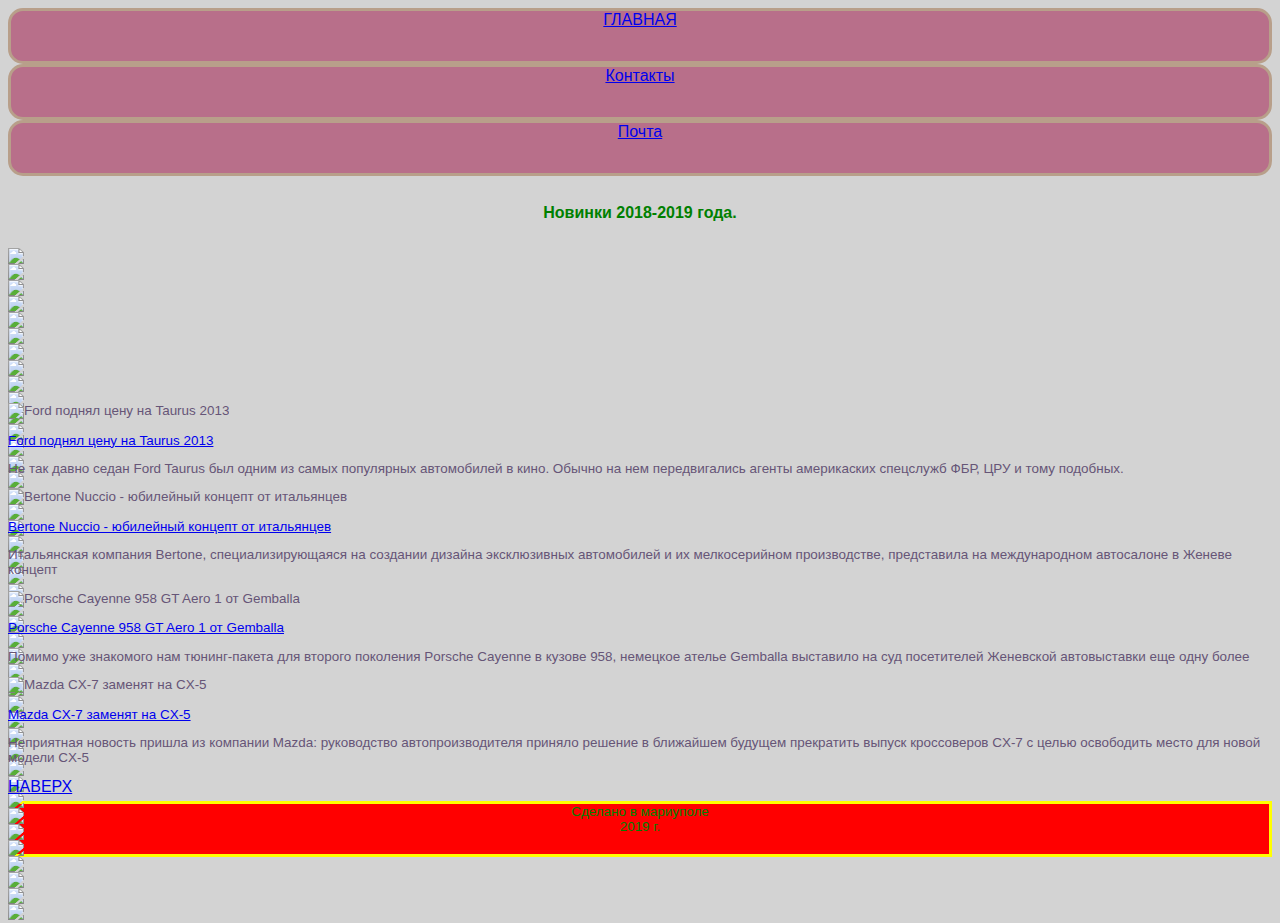
==== Index.htm @ d656826a "Add files via upload" ====
<!DOCTYPE>
<html>
	<head>
	
		<meta name="viewport" content="width=device-width, initial-scale=1">
		
		<title>������ ����������� ��������� ������������</title>
			
		<meta http-equiv="Content-Type" content="text/html; charset=windows-1251">
		
		<link rel="stylesheet" type="text/css" href="slick/slick.css"/>
		<link rel="stylesheet" type="text/css" href="slick/slick-theme.css"/>
		<link rel="stylesheet" href="https://stackpath.bootstrapcdn.com/bootstrap/4.1.3/css/bootstrap.min.css" integrity="sha384-MCw98/SFnGE8fJT3GXwEOngsV7Zt27NXFoaoApmYm81iuXoPkFOJwJ8ERdknLPMO" crossorigin="anonymous">
		
		<link rel="stylesheet" type="text/css" href="style.css">

	</head> 
	
	<body> 
		<!--<img class="fon" src="Picture/BUGATTI.jpg"</div> -->
		<p></p>
		
		<div class="container">
			<div class="row">
				<div class="col-3 align-self-start offset-md-1 menu"><a href="http://www.carhome.com/index.html">�������</a></div>
				<div class="col-3 align-self-center offset-md-1 menu"><a href="#bottom">��������</a></div>
				<div class="col-3 align-self-end offset-md-1 menu"><a href="mailto:Demian-Pro@mail.ru">�����</a></div>
			</div>
		</div>
		
		<p></p>
		<!-- -->
		<div><h1>������� 2018-2019 ����.</h1></div>
		<div class="slick-block">
			<div><a href="Galery/Picture (1).jpg"><img src="Pics/Pic (1).jpg"></a></div>
			<div><a href="Galery/Picture (2).jpg"><img src="Pics/Pic (2).jpg"></a></div>
			<div><a href="Galery/Picture (3).jpg"><img src="Pics/Pic (3).jpg"></a></div>
			<div><a href="Galery/Picture (4).jpg"><img src="Pics/Pic (4).jpg"></a></div>
			<div><a href="Galery/Picture (5).jpg"><img src="Pics/Pic (5).jpg"></a></div>
			<div><a href="Galery/Picture (6).jpg"><img src="Pics/Pic (6).jpg"></a></div>
			<div><a href="Galery/Picture (7).jpg"><img src="Pics/Pic (7).jpg"></a></div>
			<div><a href="Galery/Picture (8).jpg"><img src="Pics/Pic (8).jpg"></a></div>
			<div><a href="Galery/Picture (9).jpg"><img src="Pics/Pic (9).jpg"></a></div>
			<div><a href="Galery/Picture (10).jpg"><img src="Pics/Pic (10).jpg"></a></div>
			<div><a href="Galery/Picture (11).jpg"><img src="Pics/Pic (11).jpg"></a></div>
			<div><a href="Galery/Picture (12).jpg"><img src="Pics/Pic (12).jpg"></a></div>
			<div><a href="Galery/Picture (13).jpg"><img src="Pics/Pic (13).jpg"></a></div>
			<div><a href="Galery/Picture (14).jpg"><img src="Pics/Pic (14).jpg"></a></div>
			<div><a href="Galery/Picture (15).jpg"><img src="Pics/Pic (15).jpg"></a></div>
			<div><a href="Galery/Picture (16).jpg"><img src="Pics/Pic (16).jpg"></a></div>
			<div><a href="Galery/Picture (17).jpg"><img src="Pics/Pic (17).jpg"></a></div>
			<div><a href="Galery/Picture (18).jpg"><img src="Pics/Pic (18).jpg"></a></div>
			<div><a href="Galery/Picture (19).jpg"><img src="Pics/Pic (19).jpg"></a></div>
			<div><a href="Galery/Picture (20).jpg"><img src="Pics/Pic (20).jpg"></a></div>
			<div><a href="Galery/Picture (21).jpg"><img src="Pics/Pic (21).jpg"></a></div>
			<div><a href="Galery/Picture (22).jpg"><img src="Pics/Pic (22).jpg"></a></div>
			<div><a href="Galery/Picture (23).jpg"><img src="Pics/Pic (23).jpg"></a></div>
			<div><a href="Galery/Picture (24).jpg"><img src="Pics/Pic (24).jpg"></a></div>
			<div><a href="Galery/Picture (25).jpg"><img src="Pics/Pic (25).jpg"></a></div>
			<div><a href="Galery/Picture (26).jpg"><img src="Pics/Pic (26).jpg"></a></div>
			<div><a href="Galery/Picture (27).jpg"><img src="Pics/Pic (27).jpg"></a></div>
			<div><a href="Galery/Picture (28).jpg"><img src="Pics/Pic (28).jpg"></a></div>
			<div><a href="Galery/Picture (29).jpg"><img src="Pics/Pic (29).jpg"></a></div>
			<div><a href="Galery/Picture (30).jpg"><img src="Pics/Pic (30).jpg"></a></div>
			<div><a href="Galery/Picture (31).jpg"><img src="Pics/Pic (31).jpg"></a></div>
			<div><a href="Galery/Picture (32).jpg"><img src="Pics/Pic (32).jpg"></a></div>
			<div><a href="Galery/Picture (33).jpg"><img src="Pics/Pic (33).jpg"></a></div>
			<div><a href="Galery/Picture (34).jpg"><img src="Pics/Pic (34).jpg"></a></div>
			<div><a href="Galery/Picture (35).jpg"><img src="Pics/Pic (35).jpg"></a></div>
			<div><a href="Galery/Picture (36).jpg"><img src="Pics/Pic (36).jpg"></a></div>
			<div><a href="Galery/Picture (37).jpg"><img src="Pics/Pic (37).jpg"></a></div>
			<div><a href="Galery/Picture (38).jpg"><img src="Pics/Pic (38).jpg"></a></div>
			<div><a href="Galery/Picture (39).jpg"><img src="Pics/Pic (39).jpg"></a></div>
			<div><a href="Galery/Picture (40).jpg"><img src="Pics/Pic (40).jpg"></a></div>
			<div><a href="Galery/Picture (41).jpg"><img src="Pics/Pic (41).jpg"></a></div>
			<div><a href="Galery/Picture (42).jpg"><img src="Pics/Pic (42).jpg"></a></div>
		</div>
		
		<!-- -->
		
		<div class="container-fluid">
			<div class="row">
					
				<div class="col-sm-12 col-lg-6">
					<p><img src="Picture/101.jpg" alt="Ford ������ ���� �� Taurus 2013"></p>
					<p><a href="http://www.carhome.com/1.html">Ford ������ ���� �� Taurus 2013</a></p>
					<p>�� ��� ����� ����� Ford Taurus ��� ����� �� ����� ���������� ����������� � ����. ������ �� ��� ������������� ������ ����������� ��������� ���, ��� � ���� ��������.</p>
				</div>
				<div class="col-sm-12 col-lg-6">
					<p><img src="Picture/102.jpg" alt="Bertone Nuccio - ��������� ������� �� ����������"></p>
					<p><a href="http://www.carhome.com/2.html">Bertone Nuccio - ��������� ������� �� ����������</a></p>
					<p>����������� �������� Bertone, ������������������ �� �������� ������� ������������ ����������� � �� ������������� ������������, ����������� �� ������������� ���������� � ������ �������</p>
				</div>
				<div class="col-sm-12 col-lg-6">	
					<p><img src="Picture/103.jpg" alt="Porsche Cayenne 958 GT Aero 1 �� Gemballa"></p>
					<p><a href="http://www.carhome.com/3.html">Porsche Cayenne 958 GT Aero 1 �� Gemballa</a></p>
					<p>������ ��� ��������� ��� ������-������ ��� ������� ��������� Porsche Cayenne � ������ 958, �������� ������ Gemballa ��������� �� ��� ����������� ��������� ������������ ��� ���� �����</p>
				</div>
				<div class="col-sm-12 col-lg-6">
					<p><img src="Picture/104.jpg" alt="Mazda CX-7 ������� �� CX-5"></p>
					<p><a href="http://www.carhome.com/4.html">Mazda CX-7 ������� �� CX-5</a></p>
					<p>���������� ������� ������ �� �������� Mazda: ����������� ����������������� ������� ������� � ��������� ������� ���������� ������ ����c������ CX-7 � ����� ���������� ����� ��� ����� ������ CX-5</p>
				</div>
				<!--
				<div class="col-sm-12 col-lg-6">
					<p><img src="Picture/105.jpg" alt="Mansory ������� ����� ��������� ��� Bentley"></p>
					<p><a href="http://www.carhome.com/5.html">Mansory ������� ����� ��������� ��� Bentley</a></p>
					<p>������-������ Mansory � ���������� �� ����������� �����-���������� � �������� �����������, �� ���������� � ������ ���������� ���� ����� ������������ ��������� ������� ��� Bentley Continental GT</p>
				</div>
				<div class="col-sm-12 col-lg-6">	
					<p><img src="Picture/106.jpg" alt="� ������ ���������� ������������ Ford B-MAX"></p>
					<p><a href="http://www.carhome.com/6.html">� ������ ���������� ������������ Ford B-MAX</a></p>
					<p>����� ��� ������ � ��� ���, ��� �� ������������ �������� � ������ Ford ���������� �������� �������-��� B-MAX, � ������ �� ���������� ��������� ������� � ��������� ������������ ����������</p>
				</div>	
				<div class="col-sm-12 col-lg-6">
					<p><img src="Picture/107.jpg" alt="����� Porsche Boxster ����������� � ������"></p>
					<p><a href="http://www.carhome.com/7.html">����� Porsche Boxster ����������� � ������</a></p>
					<p>�������������� �������� ������� Porsche Boxster 2013 ���������� ���� ����� ����������� ������������� ����������� ������������, �������, �������� ����� �������� �� ���� ����� ����� �� ������������� ���������� � ������</p>
				</div>
				<div class="col-sm-12 col-lg-6">	
					<p><img src="Picture/108.jpg" alt="RUF ��������� Porsche 911 (991) � �������� RGT 8"></p>
					<p><a href="http://www.carhome.com/8.html">RUF ��������� Porsche 911 (991) � �������� RGT 8</a></p>
					<p>��������� �� ���� ���� �������� �������� RUF, ����������� ������������ ��������� �� ���� �������� ������� Porsche, ����������� � ������ ������ � ���� ������������ ����������������� Porsche 911</p>
				</div>
				<div class="col-sm-12 col-lg-6">
					<p><img src="Picture/109.jpg" alt="AC 378 GT Zagato - ��������-���������� ��������"></p>
					<p><a href="http://www.carhome.com/9.html">AC 378 GT Zagato - ��������-���������� ��������</a></p>
					<p>�� 82-� ��������� ���������� ���������� ������������� ��������� AC Cars � ����������� ������-������ Zagato ����������� ���������� ������ ��� ��������� AC 378 GT Zagato</p>
				</div>
				<div class="col-sm-12 col-lg-6">
					<p><img src="Picture/110.jpg" alt="Mercedes C-Class Sport � AMG Plus Sports Package"></p>
					<p><a href="http://www.carhome.com/10.html">Mercedes C-Class Sport � AMG Plus Sports Package</a></p>
					<p>���� ����� � ��������� ������� �������� Mercedes-Benz �������� ����� ����������� C-Class Coupe Sport, ������������� ��������� �� ���������� �������������� AMG. </p>
				</div>
				<div class="col-sm-12 col-lg-6">
					<p><img src="Picture/111.jpg" alt="Chevrolet ������� ������� ���������� ��� Malibu"></p>
					<p><a href="http://www.carhome.com/11.html">Chevrolet ������� ������� ���������� ��� Malibu</a></p>
					<p>Chevrolet Malibu � ���� �� ����������� � ���������� ����������� � ���. ������� ����� �������� ����� Chevrolet Malibu Eco 2013, ��� ���������� ���� ������ ���� � ������������ ����� ��������</p>
				</div>
				<div class="col-sm-12 col-lg-6">
					<p><img src="Picture/112.jpg" alt="����� R-Line ��� Volkswagen Beetle � Passat"></p>
					<p><a href="http://www.carhome.com/12.html">����� R-Line ��� Volkswagen Beetle � Passat</a></p>
					<p>� ���, ��� � Mercedes-Benz ���� ����� ������ ����������� AMG, � BMW ���� M Sport, � � Audi ���� S-Line, ����� ����������� ���. � � ���, ��� �������� ������� ������������ ���� � � ��������� ���� Volkswagen</p>
				</div>
				<div class="col-sm-12 col-lg-6">
					<p><img src="Picture/113.jpg" alt="Platinum - ����� ������� Ford F-Series Super Duty"></p>
					<p><a href="http://www.carhome.com/13.html">Platinum - ����� ������� Ford F-Series Super Duty</a></p>
					<p>���� �� ������� ���������� �����, ������ �������� Ford �� ��� ��� ���������� ������������ ������� ������� F-Series Super Duty. � ������� ������������ ����������������� ������� ���</p>
				</div>
				<div class="col-sm-12 col-lg-6">
					<p><img src="Picture/114.jpg" alt="����� ������ � Mercedes-Benz SLS AMG E-CELL"></p>
					<p><a href="http://www.carhome.com/14.html">����� ������ � Mercedes-Benz SLS AMG E-CELL</a></p>
					<p>� ������� ���� �� ���������� � �������� �������� Mercedes-Benz ����������� ���� ��������� ������ ������������ ������������� ���������� SLS AMG E-CELL. ����� ����, ������ ���� � �����������</p>
				</div>
				<div class="col-sm-12 col-lg-6">
					<p><img src="Picture/115.jpg" alt="Range Rover Harris Tweed Edition �� A. Kahn Design"></p>
					<p><a href="http://www.carhome.com/15.html">Range Rover Harris Tweed Edition �� A. Kahn Design</a></p>
					<p>� �� ����� ��� ����������� ������� �� ����� ���� ��������� � ������ ��� ������������ ����� ����� ��������, ���������� ������ A. Kahn Design � ���� �� ������ ����������� ���������� Range Rover Harris</p>
				</div>
				<div class="col-sm-12 col-lg-6">
					<p><img src="Picture/116.jpg" alt="Mercedes SLS AMG Gulfstream � ������� FAB Design"></p>
					<p><a href="http://www.carhome.com/16.html">Mercedes SLS AMG Gulfstream � ������� FAB Design</a></p>
					<p>�������� �� ������� ����������� ������������ ������-������� ��� Mercedes-Benz SLS AMG, ���� ���������� ��-�������� ���������� ���������� � ���� �������� ������ �� ����� ���� � �������� �� ��������</p>
				</div>
				<div class="col-sm-12 col-lg-6">
					<p><img src="Picture/117.jpg" alt="Gemballa ������������ ������������ Porsche 911"></p>
					<p><a href="http://www.carhome.com/17.html">Gemballa ������������ ������������ Porsche 911</a></p>
					<p>������ �������� �� ������ Gemballa, �������������� �� ������������� ���������� � ������, ���� ������������ �������� Porsche 911 ������ ���������. �������� ������� � ���������� ������-�����</p>
				</div>
				<div class="col-sm-12 col-lg-6">
					<p><img src="Picture/118.jpg" alt="��� ������ Peugeot 208 ������������ � ������"></p>
					<p><a href="http://www.carhome.com/18.html">��� ������ Peugeot 208 ������������ � ������</a></p>
					<p>�������� Peugeot �������� �� ��������� � ������ ����� ��������� ����� �������. ����� ���������� � ��� ����� ��������� ������� Peugeot 208 � ��� �������� 208 GTi � 208 XY</p>
				</div>
				<div class="col-sm-12 col-lg-6">
					<p><img src="Picture/119.jpg" alt="Peugeot 4008 - ��������� �����"></p>
					<p><a href="http://www.carhome.com/19.html">Peugeot 4008 - ��������� �����</a></p>
					<p>�� ��������� ���������� �������� Peugeot ����������� ����� ��������� 4008, ������� � ������ ����� ����� ������������ � ����� �� ������� ���������� � � ����� �� ���� ������������</p>
				</div>
				<div class="col-sm-12 col-lg-6">
					<p><img src="Picture/120.jpg" alt="� Bentley ������ �������� ������ EXP 9 F"></p>
					<p><a href="http://www.carhome.com/20.html">� Bentley ������ �������� ������ EXP 9 F</a></p>
					<p>����� ������, ����� ������ ������������ Bentley EXP 9 F ������ ��������� ������ ����� �����������, ��������� � ������ �������������. ���-�� ������� ��� ���������, ���-��, ��������, �������</p>
				</div>
				<div class="col-sm-12 col-lg-6">
					<p><img src="Picture/121.jpg" alt="Maserati GranTurismo � GranCabrio Sport 2013"></p>
					<p><a href="http://www.carhome.com/21.html">Maserati GranTurismo � GranCabrio Sport 2013</a></p>
					<p>82-� ��������� ��������� ���� ������ �������� ����������� ������� Maserati GranTurismo � GranCabrio Sport. ������� S, ������������� �� ��������� ������ � ����������� �� �� ��������������</p>
				</div>
				<div class="col-sm-12 col-lg-6">
					<p><img src="Picture/122.jpg" alt="Rolls-Royce Ghost ������� ����� �����"></p>
					<p><a href="http://www.carhome.com/22.html">Rolls-Royce Ghost ������� ����� �����</a></p>
					<p>����������� Phantom �Series II� �� ��� ������������ ������������, ������� �������� Rolls-Royce �������� �� ��������� � ������. �������� ����� ������������ ��������� ��� �����</p>
				</div>
				<div class="col-sm-12 col-lg-6">
					<p><img src="Picture/123.jpg" alt="LC Super Hybrid - ����� ���������� ��� ��������"></p>
					<p><a href="http://www.carhome.com/23.html">LC Super Hybrid - ����� ���������� ��� ��������</a></p>
					<p>���������� � ������� ������� �������� ��������� ��������, �� ������� ����� �����������, �� ��������� �������� �� ��� ����� ��������� � ��� ������ �� ��������. � ���� �� ������ � ������������</p>
				</div>
				<div class="col-sm-12 col-lg-6">
					<p><img src="Picture/124.jpg" alt="Nissan Juke Nismo ������ � �����"></p>
					<p><a href="http://www.carhome.com/24.html">Nissan Juke Nismo ������ � �����</a></p>
					<p>��� ������� ������������� �������� � ��������� ������������� ������� ������� ����������� �������� Nissan ������� ������� � ������� � �������� ������������ ���������� ������ �����������</p>
				</div>
				<div class="col-sm-12 col-lg-6">
					<p><img src="Picture/125.jpg" alt="Chevrolet �������� 69 Camaro ��� ����-��������"></p>
					<p><a href="http://www.carhome.com/25.html">Chevrolet �������� 69 Camaro ��� ����-��������</a></p>
					<p>�� ������������ �������� SEMA �������� Chevrolet �������� ������ �������� ������ Camaro 2012 � ������������ COPO drag racing. COPO ���������������� ��� Central Office Production Order</p>
				</div>
				<div class="col-sm-12 col-lg-6">
					<p><img src="Picture/126.jpg" alt="Infiniti ������� FX50 �� ���������� �������"></p>
					<p><a href="http://www.carhome.com/26.html">Infiniti ������� FX50 �� ���������� �������</a></p>
					<p>��������� ������� � �������� � ����� ����������� ������ � ���������� Formula 1. ��� � ������ ������� �� ����� ������� � ������ �� ����������� �����.</p>
				</div>
				<div class="col-sm-12 col-lg-6">
					<p><img src="Picture/127.jpg" alt="� ������ �������� Lexus RX F Sport 2013"></p>
					<p><a href="http://www.carhome.com/27.html">� ������ �������� Lexus RX F Sport 2013</a></p>
					<p>�� ��������� ������������ �������� �������� Lexus �������� �������������� ������ ���������� RX. ������� �� ��� ������� ������ ������ ������� ����������� ��������� ������������� ����������� ������ F Sport</p>
				</div>
				<div class="col-sm-12 col-lg-6">
					<p><img src="Picture/128.jpg" alt="Lotus GTE F1 Team Limited Edition"></p>
					<p><a href="http://www.carhome.com/28.html">Lotus GTE F1 Team Limited Edition</a></p>
					<p>�� ��������� ���������� ����� �������-1, ������� ���� 2007 ����, ���� ��������� ���������� ����� ������ ��������� Lotus Evora GTE, ������������ � ��� ���������� � �������� ������� ������</p>
				</div>
				<div class="col-sm-12 col-lg-6">
					<p><img src="Picture/129.jpg" alt="� ������ Hyundai ������� ������������� i-oniq"></p>
					<p><a href="http://www.carhome.com/29.html">� ������ Hyundai ������� ������������� i-oniq</a></p>
					<p>������������� �������� Hyundai ��������� ������ ��� ������, ��� ������� ������ ����������������� � ����. ������, ��� ����, ����� ��������� ���-�� ���������� ����� � ������ ����� ������� �������������</p>
				</div>
				<div class="col-sm-12 col-lg-6">
					<p><img src="Picture/130.jpg" alt="Kia ������������ ����� ��������� �������� Cee'd"></p>
					<p><a href="http://www.carhome.com/30.html">Kia ������������ ����� ��������� �������� Cee'd</a></p>
					<p>�� ������������� ������������ � ������ �������� Kia ����������� ����� ��������� ����������� �������� Cee'd 2012 ���������� ����. ���������� ��������� ������� ���� ����� �������� � ������� �������� �������</p>
				</div>
				<div class="col-sm-12 col-lg-6">
					<p><img src="Picture/131.jpg" alt="������� Tata ���������� ������� Megapixel"></p>
					<p><a href="http://www.carhome.com/31.html">������� Tata ���������� ������� Megapixel</a></p>
					<p>������ �����������, ��� ���� �������� � �������� ������� - Tata Megapixel. �������� ���������� ���������� �� ���������� � ������. Megapixel � ��� ������� ����������� ���������� ��������</p>
				</div>
				<div class="col-sm-12 col-lg-6">
					<p><img src="Picture/132.jpg" alt="Honda ������������ Jazz Si Limited Edition"></p>
					<p><a href="http://www.carhome.com/32.html">Honda ������������ Jazz Si Limited Edition</a></p>
					<p>�� 2012 ��� ��������� ������� Honda ����������� ����� �������� ��������� Jazz Si Limited Edition. ������������ ������ ���� ���������� �� �������� ��������� �� ���������� � ������.</p>
				</div>
				<div class="col-sm-12 col-lg-6">
					<p><img src="Picture/133.jpg" alt="Morgan Plus-E Roadster Concept"></p>
					<p><a href="http://www.carhome.com/33.html">Morgan Plus-E Roadster Concept</a></p>
					<p>����� ��������� ���������� ������� ���������� ���������� ����� ���������� ������������ ������ �������������� ���������� ������������� Morgan Plus-E Roadster, ������� ������ ��� ����</p>
				</div>
				<div class="col-sm-12 col-lg-6">
					<p><img src="Picture/134.jpg" alt="Mansory ���������� ���� Lamborghini Aventador"></p>
					<p><a href="http://www.carhome.com/34.html">Mansory ���������� ���� Lamborghini Aventador</a></p>
					<p>������-����� Mansory �� ��������� � ������ �������� �� ������ ����� Mercedes-Benz CLS 63 AMG, �� ������ ������ ������� �������������� �������� Lamborghini Aventador LP700-4</p>
				</div>
				<div class="col-sm-12 col-lg-6">
					<p><img src="Picture/135.jpg" alt="Renault ���������� ������������� ZOE"></p>
					<p><a href="http://www.carhome.com/35.html">Renault ���������� ������������� ZOE</a></p>
					<p>� ������� 2011-�� ���� ����������� �������� �������� Renault-Nissan ������� ���� ������, ��� ������ � ��������� ���� ������ ������ �������� ��������������. � �� ������� ���� �����</p>
				</div>
				<div class="col-sm-12 col-lg-6">	
					<p><img src="Picture/136.jpg" alt="��� Porsche �� ������-������ RUF � ������"></p>
					<p><a href="http://www.carhome.com/36.html">��� Porsche �� ������-������ RUF � ������</a></p>
					<p>����� ��������� �����-���� Porsche 911 � ������ 991 � ������� ����� ��������� �������, �� ��������� ������-������ ��� ������ ��������� ��������� ����� ������ �� ���������� �������� � ��������� �������������</p>
				</div>
				<div class="col-sm-12 col-lg-6">
					<p><img src="Picture/137.jpg" alt="McLaren MP4-12C �� ������ Gemballa"></p>
					<p><a href="http://www.carhome.com/37.html">McLaren MP4-12C �� ������ Gemballa</a></p>
					<p>������� ���������� �������� McLaren MP4-12C ���������� ������� ������������� ����� ��������� �������������� ��������� � �������������� ���� ����� ����� ��������� ������-�������</p>
				</div>
				<div class="col-sm-12 col-lg-6">
					<p><img src="Picture/138.jpg" alt="Koenigsegg ������� ����������� �������� Agera R"></p>
					<p><a href="http://www.carhome.com/38.html">Koenigsegg ������� ����������� �������� Agera R</a></p>
					<p>��������� ��������� ��������� � ��� ����� ������� �� ������ ��� �������� ����������������, ���� ���� ��������, � ����� ������ ������������ �������, �������� ����� ����������� �����</p>
				</div>
				<div class="col-sm-12 col-lg-6">
					<p><img src="Picture/139.jpg" alt="� ������ Dacia ����������� ������� Lodgy"></p>
					<p><a href="http://www.carhome.com/39.html">� ������ Dacia ����������� ������� Lodgy</a></p>
					<p>��� ������ ������� � ����������, ������� ������ ����������� ������������� ������� �� ������������ ��������� 10 000 ����, ��� ���� ���� ����� � ������ ����������� ����������.</p>
				</div>
				<div class="col-sm-12 col-lg-6">	
					<p><img src="Picture/140.jpg" alt="Mitsubishi Outlander 2013 � ����������� ��������"></p>
					<p><a href="http://www.carhome.com/40.html">Mitsubishi Outlander 2013 � ����������� ��������</a></p>
					<p>��� ��������� ����������� Mitsubishi Outlander, ��������� � 2001 ���� ������� �������� � 1 ������� ������, ����� ��������������� ����, ��� ������ ��������� ������ ���������� � ���</p>
				</div>
				<div class="col-sm-12 col-lg-6">
					<p><img src="Picture/141.jpg" alt="� ������ ������� Bugatti Veyron Grand Sport Vitesse"></p>
					<p><a href="http://www.carhome.com/41.html">� ������ ������� Bugatti Veyron Grand Sport Vitesse</a></p>
					<p>���� �� ����� ���������������� �������� � �������� ������ � �� ������ ������ ������������ Lamborghini Aventador J �� 2,4 �������� ��������, �� � �������� Bugatti ���� ��������� �����������.</p>
				</div>
				<div class="col-sm-12 col-lg-6">			
					<p><img src="Picture/142.jpg" alt="Mercedes-Benz SLK 350 2012 � ������� Vath"></p>
					<p><a href="http://www.carhome.com/42.html">Mercedes-Benz SLK 350 2012 � ������� Vath</a></p>
					<p>������ ��������� ��������� �������� Mercedes-Benz SLK ���������� � ����� ������� ��� ������� �������� ��������� ���������� ��������, �� ���������� �� �������� ���������� ��� ���� ���� � ������</p>
				</div>
				<div class="col-sm-12 col-lg-6">
					<p><img src="Picture/143.jpg" alt="Fiat 500L ����������� � ������"></p>
					<p><a href="http://www.carhome.com/43.html">Fiat 500L ����������� � ������</a></p>
					<p>����� ������ ��������� �������, ����� ��������, �� ������� ����, � ��������� ��������� ��� ������, �������� Fiat ������ ������� ���� �� ���������� � ������ �������� A, B � C</p>
				</div>
				<div class="col-sm-12 col-lg-6">		
					<p><img src="Picture/144.jpg" alt="Nissan ������� ����� ������� Invitation"></p>
					<p><a href="http://www.carhome.com/44.html">Nissan ������� ����� ������� Invitation</a></p>
					<p>� �������� Nissan � ���������� � ������ �������� B ��� ���� ��� �������������� ������ � ������� Micra, ����-��������� Juke � ��������� ������� Note. �� ������ �� ��������������� �� �����������</p>
				</div>
				<div class="col-sm-12 col-lg-6">
					<p><img src="Picture/145.jpg" alt="Volkswagen Amarok ������ ��� ��������� ������"></p>
					<p><a href="http://www.carhome.com/45.html">Volkswagen Amarok ������ ��� ��������� ������</a></p>
					<p>������������ ������������� �������� Volkswagen �� ���������� � ������ ����������� ����� ������ �������� ������ Amarok, ������� ������� �������� Canyon. ���������� ������������ ��� ���� ���������</p>
				</div>
				<div class="col-sm-12 col-lg-6">
					<p><img src="Picture/146.jpg" alt="Mercedes CLS 63 AMG �� ������-������ Mansory"></p>
					<p><a href="http://www.carhome.com/46.html">Mercedes CLS 63 AMG �� ������-������ Mansory</a></p>
					<p>������-������ Mansory � ���� �� ����� ���������, ������� � ���������������. ��� ���� �� �������� ��������, ������� ���������� ������ �����, ��� ������ ����� � ����-�� ������ ������</p>
				</div>
				<div class="col-sm-12 col-lg-6">
					<p><img src="Picture/147.jpg" alt="Toyota ����������� ������� FT-Bh"></p>
					<p><a href="http://www.carhome.com/47.html">Toyota ����������� ������� FT-Bh</a></p>
					<p>���������� ������� Toyota FT-Bh ���������� ������� ������� ������������� ������� ���������� ����������. ������ ������������ ��������� ������������ �����������</p>
				</div>
				<div class="col-sm-12 col-lg-6">
					<p><img src="Picture/148.jpg" alt="Ssangyong XIV-2 Convertible Crossover Concept"></p>
					<p><a href="http://www.carhome.com/48.html">Ssangyong XIV-2 Convertible Crossover Concept</a></p>
					<p>82-� ������������� ��������� ���� ������ �������� ������������ � ������ ���������, ����� �� ������� ���� ���������-��������� SsangYong XIV-2. ���������� Ssangyong XIV-2 Convertible Crossover Concept</p>
				</div>
				<div class="col-sm-12 col-lg-6">
					<p><img src="Picture/149.jpg" alt="FAB Design ������� ���� ������� ������� MP4-12C"></p>
					<p><a href="http://www.carhome.com/49.html">FAB Design ������� ���� ������� ������� MP4-12C</a></p>
					<p>����������� ������-������ FAB Design �� ��� ��������, ��� �������� Hamann ��� Vorsteiner. ��� �� �����, ���� �������� ������� ��� ����������� �����, ������������ ��������� �����</p>
				</div>
				<div class="col-sm-12 col-lg-6">
					<p><img src="Picture/150.jpg" alt="�������� Lotus ����������� ������� Exige S"></p>
					<p><a href="http://www.carhome.com/50.html">�������� Lotus ����������� ������� Exige S</a></p>
					<p>�������� Lotus ��������� ����� ������ ������ �����-���� Exige. ��� ������� �������������� ����������� ������ Exige S ������� �� ���������� � ������. ������� �������� �� ���� Exige S</p>
				</div>
				<div class="col-sm-12 col-lg-6">
					<p><img src="Picture/151.jpg" alt="Volkswagen Polo Blue GT � ����������� ���-����"></p>
					<p><a href="http://www.carhome.com/51.html">Volkswagen Polo Blue GT � ����������� ���-����</a></p>
					<p>����� ��������� ������������ ������ ����� �������� Polo 1.2 TSI � GTI �������� ������� Volkswagen ���������� ����� ����������� ��� ��������� Blue GT, ������� ������� ������� ���� ������������</p>
				</div>
				<div class="col-sm-12 col-lg-6">
					<p><img src="Picture/152.jpg" alt="Infiniti Emerg-E � ����� ���� � ������"></p>
					<p><a href="http://www.carhome.com/52.html">Infiniti Emerg-E � ����� ���� � ������</a></p>
					<p>���������� �������� ������� ��������� ��������� � ������ �� �����, ���� ������������ ��������� ������������� ������. �������� Infiniti �� ����� ����� ������� � ������������ � ���������</p>
				</div>
				<div class="col-sm-12 col-lg-6">
					<p><img src="Picture/153.jpg" alt="Nissan Hi-Cross � ����� ������� ������"></p>
					<p><a href="http://www.carhome.com/53.html">Nissan Hi-Cross � ����� ������� ������</a></p>
					<p>�������� Nissan ����������� ������� ����� ������� ���������� Hi-Cross �� ������������ ������� ��������� ����������. �� ���������� ������ �������� ����� �� ����������</p>
				</div>
				<div class="col-sm-12 col-lg-6">
					<p><img src="Picture/154.jpg" alt="Brivido Concept �� Italdesign Giugiaro � Volkswagen"></p>
					<p><a href="http://www.carhome.com/54.html">Brivido Concept �� Italdesign Giugiaro � Volkswagen</a></p>
					<p>������ ����� ���� ��� � ������� ������������ Volkswagen Group 90,1% ����� �������� Italdesign Giugiaro, � ����� ��� �����, �� ��������� ���������� 2011 ���� ������������ ������ ���������� ��������</p>
				</div>
				<div class="col-sm-12 col-lg-6">
					<p><img src="Picture/155.jpg" alt="Rolls-Royce ������� ����� Phantom"></p>
					<p><a href="http://www.carhome.com/55.html">Rolls-Royce ������� ����� Phantom</a></p>
					<p>�� ������������� ���������� � ������ ���������� �������� Rolls-Royce ����������� ����������� ��������� ������� ����� Phantom, � ������� ������ �������������� ����� � ����� ������� ������</p>
				</div>
				<div class="col-sm-12 col-lg-6">
					<p><img src="Picture/156.jpg" alt="Chevrolet Silverado � GMC Sierra 2013 ����"></p>
					<p><a href="http://www.carhome.com/56.html">Chevrolet Silverado � GMC Sierra 2013 ����</a></p>
					<p>������ �����������, � ������ � ��� �������� ���������: �������� ���������� � ������ ����������, �������� � ��������, ������������� � ���������������, � ������������ � ���</p>
				</div>
				<div class="col-sm-12 col-lg-6">
					<p><img src="Picture/157.jpg" alt="Mercedes-Benz A-Class � ����������� ��������"></p>
					<p><a href="http://www.carhome.com/57.html">Mercedes-Benz A-Class � ����������� ��������</a></p>
					<p>��� ����� ������������ ��������� ���������� ���������� ���� Mercedes-Benz A-Class, ������� ������� �� ���� ������� �������� ���� ������������</p>
				</div>
				<div class="col-sm-12 col-lg-6">
					<p><img src="Picture/158.jpg" alt="Audi A3 2013 � ����������� �����-�����"></p>
					<p><a href="http://www.carhome.com/58.html">Audi A3 2013 � ����������� �����-�����</a></p>
					<p>������ ����� �������� Audi ������� ������������� ��� ���������� ���������� ������ ��������� �������� A3, ����� ��� ���� ���������� ���� �������� � ����������, �� ������ ��� ��� � �������</p>
				</div>
				<div class="col-sm-12 col-lg-6">
					<p><img src="Picture/159.jpg" alt="����������� Lamborghini Aventador J"></p>
					<p><a href="http://www.carhome.com/59.html">����������� Lamborghini Aventador J</a></p>
					<p>����������� � ������������ ����������, Lamborghini Aventador J ������ ����� �� ������� � ����� ���������� ���������� ���������� � ������. � ���������� ��������� � ����������� �������� ������</p>
				</div>
				<div class="col-sm-12 col-lg-6">			
					<p><img src="Picture/160.jpg" alt="����������� Bentley �����������"></p>
					<p><a href="http://www.carhome.com/60.html">����������� Bentley �����������</a></p>
					<p>������������ ����������� Bentley �������-�� �����������. ������ ���� ����������� �������, ���������� �������� Bentley EXP 9 F, ������� ������ ����� ����� ������� � ������</p>
				</div>
				<div class="col-sm-12 col-lg-6">
					<p><img src="Picture/161.jpg" alt="Ford ���������� ��������� Kuga"></p>
					<p><a href="http://www.carhome.com/61.html">Ford ���������� ��������� Kuga</a></p>
					<p>����� �� ���� �� ����������� �������� �� ���������� � ������ �������� Ford ����������� ����������� ������������ � ����� ���������� ���������� Kuga. ���������� ����� �������� ������ ��������</p>
				</div>
				<div class="col-sm-12 col-lg-6">
					<p><img src="Picture/162.jpg" alt="Ford ����������� �������� ������ Fiesta ST"></p>
					<p><a href="http://www.carhome.com/62.html">Ford ����������� �������� ������ Fiesta ST</a></p>
					<p>�� ������� ������������ �������� ���������� ���������� �������� ��������� ����, � ��, � ���� �������, ���������� ��������� ��� � ��� ���������. �� ���� ��� ���� ������ � �������� ������ Ford Fiesta ST</p>
				</div>
				<div class="col-sm-12 col-lg-6">
					<p><img src="Picture/163.jpg" alt="Gurdian EVO - Porsche Cayenne Turbo �� Hamann"></p>
					<p><a href="http://www.carhome.com/63.html">Gurdian EVO - Porsche Cayenne Turbo �� Hamann</a></p>
					<p>������-������ Hamann �� ������ ������� �����. ��� ������� �������� � ��� ������� ���������� � ������������ �����. � ����� Hamann �������� ���������� ������������ � ������������</p>
				</div>
				<div class="col-sm-12 col-lg-6">
					<p><img src="Picture/164.jpg" alt="� ���� ��������� ���� ������ Mercedes A-Class"></p>
					<p><a href="http://www.carhome.com/64.html">� ���� ��������� ���� ������ Mercedes A-Class</a></p>
					<p>������ ����� ��� ����������� ���������������� ���������� �������� ������ ��������� Mercedes-Benz A-Class, ������� �� ����� ��������� ������� ���� �� ������������ ������ 2012 ����</p>
				</div>
				<div class="col-sm-12 col-lg-6">
					<p><img src="Picture/165.jpg" alt="Volkswagen Golf R32 T �� MR Car Design"></p>
					<p><a href="http://www.carhome.com/65.html">Volkswagen Golf R32 T �� MR Car Design</a></p>
					<p>�������� �� ��, ��� � ������� ������ Volkswagen Golf R ������� ������������ ����������� Golf R32 ���� �� ������ ���� � � ��� ������ ���� ��� ����������, �������� ������ �� ������ MR Car Design</p>
				</div>
				<div class="col-sm-12 col-lg-6">		
					<p><img src="Picture/167.jpg" alt="Audi SR8 �� ������ Hofele Design"></p>
					<p><a href="http://www.carhome.com/67.html">Audi SR8 �� ������ Hofele Design</a></p>
					<p>�������� Hofele Design, ������������������ �� �������� ������� ��� �������������� ��������� �������� ������� �������� Volkswagen, ������������ ����� ��������� SR8 ��� ������� ������������������</p>
				</div>
				<div class="col-sm-12 col-lg-6">
					<p><img src="Picture/168.jpg" alt="Ultimate 120 - Smart ForTwo � ������� Brabus"></p>
					<p><a href="http://www.carhome.com/68.html">Ultimate 120 - Smart ForTwo � ������� Brabus</a></p>
					<p>����� ���� ������� � ������-������ Brabus, �� � ���� �� �������� ��������, ��� ��� ����� ������ ����� �����. ������� ��, ����������� �������� ���������. ������ ���������� �� �������� ������ ����������</p>
				</div>
				<div class="col-sm-12 col-lg-6">
					<p><img src="Picture/169.jpg" alt="� Maserati ���������������� ��� Levante"></p>
					<p><a href="http://www.carhome.com/69.html">� Maserati ���������������� ��� Levante</a></p>
					<p>����� ���������� ��������� ������ �� ������ �� ����� Maserati. ��������� ��� �������� ����� ������� ������ ���������� ���� ������� � ������� �� ������������ � ���������� ������ ���������� ����</p>
				</div>
				<div class="col-sm-12 col-lg-6">
					<p><img src="Picture/170.jpg" alt="BMW M5 F10 � ������� Hamann Motorsport"></p>
					<p><a href="http://www.carhome.com/70.html">BMW M5 F10 � ������� Hamann Motorsport</a></p>
					<p>������ �� ������ Hamann Motorsport ����������� ���� ������ ��������� ��� �������������� ��������� ���������� ��������� BMW M5 � ������ F10. ��� ������, ������-����� �������� �������� �������� �����������</p>
				</div>
				<div class="col-sm-12 col-lg-6">
					<p><img src="Picture/171.jpg" alt="Volkswagen ���������� ��� ����� ���������"></p>
					<p><a href="http://www.carhome.com/71.html">Volkswagen ���������� ��� ����� ���������</a></p>
					<p>�������� Volkswagen ����������� ��� ������������� ���������, ������� �������� ������ ��������������� � ���������� �������� ������� ��������� ��� � ���� ����. ��� ���������</p>
				</div>
				<div class="col-sm-12 col-lg-6">
					<p><img src="Picture/172.jpg" alt="Hyundai ������� �������������� ������� i20 2013"></p>
					<p><a href="http://www.carhome.com/72.html">Hyundai ������� �������������� ������� i20 2013</a></p>
					<p>�� ���������� ����� ���� ���������� ���� �� �������� �������������� �������� � ������, ��������� �������� Hyundai ������������ �������������� ������ �������� i20. </p>
				</div>
				<div class="col-sm-12 col-lg-6">		
					<p><img src="Picture/173.jpg" alt="Aston Martin ���������� Vantage GT4"></p>
					<p><a href="http://www.carhome.com/73.html">Aston Martin ���������� Vantage GT4</a></p>
					<p>���� �������� ����� ������ ����� ����������� ��� Aston Martin Racing � ������������ ����������� ������������� ����������� ����������������� ������� �����-�����. �� ��� ����� �������� ����������� �����������</p>
				</div>
				<div class="col-sm-12 col-lg-6">
					<p><img src="Picture/174.jpg" alt="Ford Focus EV �������������� EPA"></p>
					<p><a href="http://www.carhome.com/74.html">Ford Focus EV �������������� EPA</a></p>
					<p>��� � ��������� ������� � ��������� ������ �������� ����� ����������� ����������� ���������� � ����������� ������ �������. ���� ���� � Ford Focus Electric 2012, ������� ��� �������������� ������������</p>
				</div>
				<div class="col-sm-12 col-lg-6">
					<p><img src="Picture/175.jpg" alt="Ford Mustang GT 2013 � ���� � ������������"></p>
					<p><a href="http://www.carhome.com/75.html">Ford Mustang GT 2013 � ���� � ������������</a></p>
					<p>�� ��� ��������� ����� ��������� � ����������� ������������ ������ ����� Ford Mustang 2013 ���������� ����, ������ �� ��� ��� �� �� ������� �������� �������� ����������� ������ GT</p>
				</div>
				-->
			</div>
		</div>
		
		<a href="#top"> ������ </a> 
				<!--  -->
				<div class="footer" name="footer">
					<p>������� � ���������<br>2019 �.</p>
				</div>
				
				
		<script src="https://code.jquery.com/jquery-3.3.1.slim.min.js" integrity="sha384-q8i/X+965DzO0rT7abK41JStQIAqVgRVzpbzo5smXKp4YfRvH+8abtTE1Pi6jizo" crossorigin="anonymous"></script>
				
		<!--<script type="text/javascript" src="//code.jquery.com/jquery-1.11.0.min.js"></script>-->
		<script type="text/javascript" src="//code.jquery.com/jquery-migrate-1.2.1.min.js"></script>
		<script type="text/javascript" src="slick/slick.min.js"></script>		
		
		<script type="text/javascript">
			$(document).ready(function(){
			  $('.slick-block').slick({
				<!-- setting-name: setting-value -->
				autoplaySpeed: 1000,
				slidesToShow: 5,
				autoplay:true,
			  });
			});
		</script>
  
		<script src="https://cdnjs.cloudflare.com/ajax/libs/popper.js/1.14.3/umd/popper.min.js" integrity="sha384-ZMP7rVo3mIykV+2+9J3UJ46jBk0WLaUAdn689aCwoqbBJiSnjAK/l8WvCWPIPm49" crossorigin="anonymous"></script>
		<script src="https://stackpath.bootstrapcdn.com/bootstrap/4.1.3/js/bootstrap.min.js" integrity="sha384-ChfqqxuZUCnJSK3+MXmPNIyE6ZbWh2IMqE241rYiqJxyMiZ6OW/JmZQ5stwEULTy" crossorigin="anonymous"></script>
	</body>
	
</html>
---- style.css ----
@media screen and(max-width:500){
	
	
}
body {
    background-color:lightGray;
    font-family: Tahoma, Verdana, Arial, serif;
}
/*
HTML { 
 background:url(Picture/BUGATTI.jpg) no-repeat;
 background-position:0% 100%;
 background-color:#B86F8A;
  
 }*/
p{
margin-top:5px;
/*border: 1px dashed #666666;*/
font-size:84%;
color:#657;
}
h1{ 
font-size:100%;
padding:15px;
text-align:center;
color:green;
}
div .menu{
background-color:#B86F8A;
border: 3px solid #B89F8A;
border-radius: 15px;
text-align:center;
height:50px;

}
.footer p{
background-color:red;
border: 3px solid yellow;
text-align:center;
height:50px;
color:green;

}
.slick-block {
    height:150px;
}

div .container-fluid div{
	padding: 5px;
	background-color:#B86F8A;
	border: 3px solid #666666;
}


/*
div a{
	
	width:100px;
}
a {color:#000000; text-decoration: underline;}
a:hover {color:#110000;}

body{
	background:url(Дизайн автомобилей серийного производства\BUGATTI.jpg) no-repeat;
	background-position:0% 0%;
	font-family:Tahoma, Verdana, Arial, serif;
}


.menu ul li a:hover{

color:#fff;
background-color:#000;
}




h2{ 
font-size:150%;
padding:5px 0 0 10px;
color:#208036;
}
*/

}
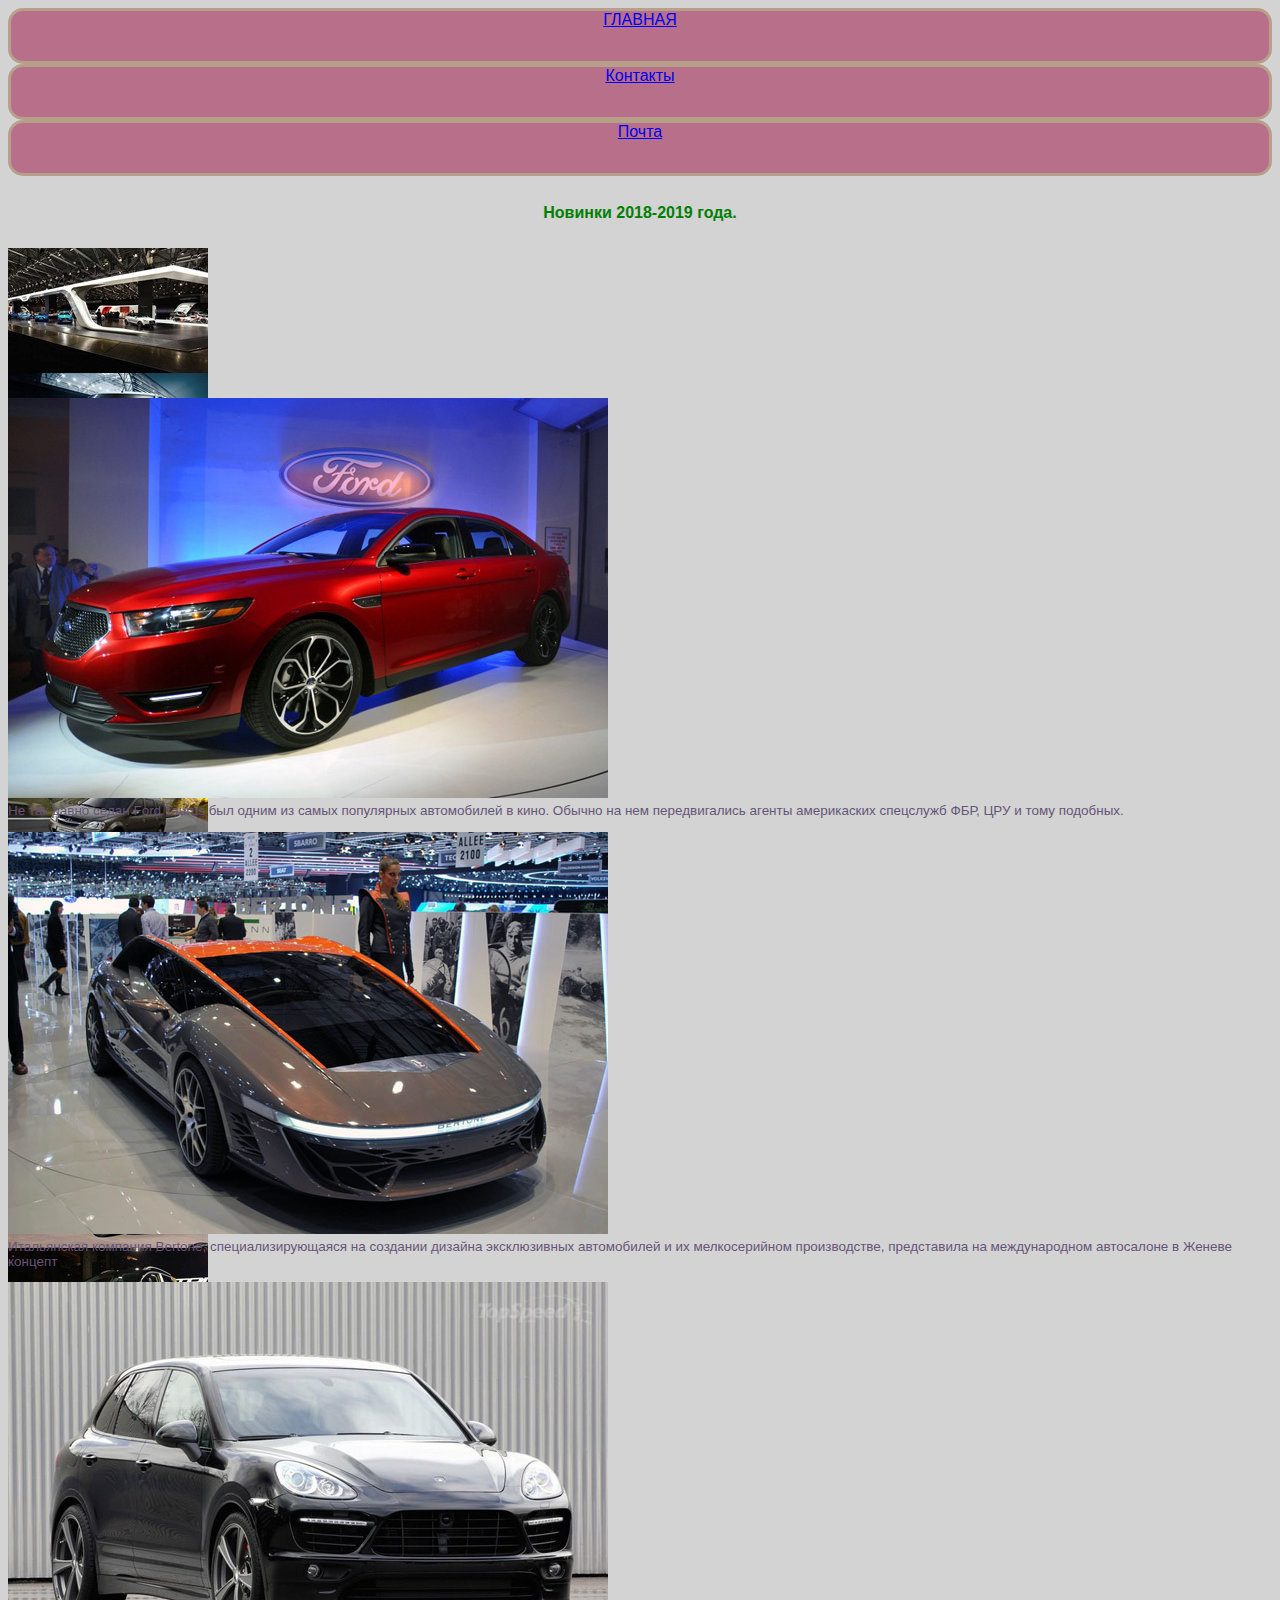
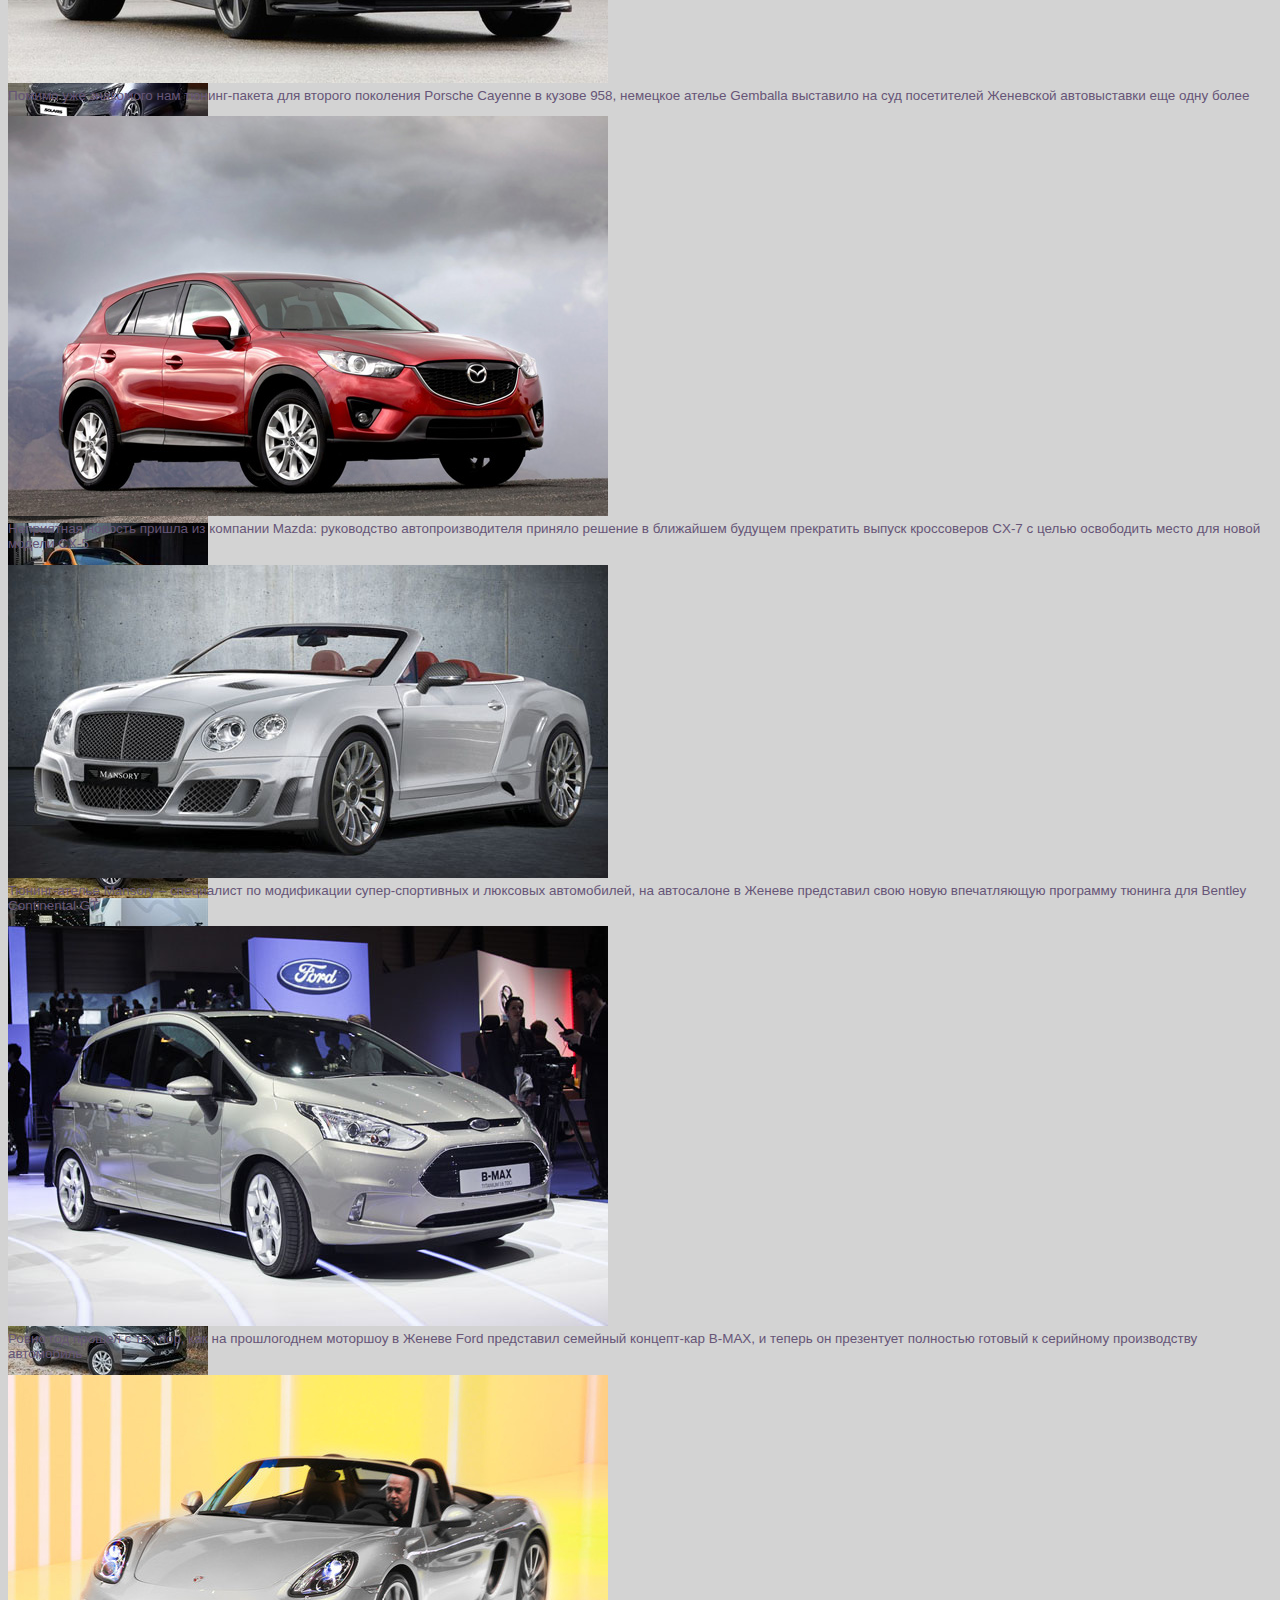
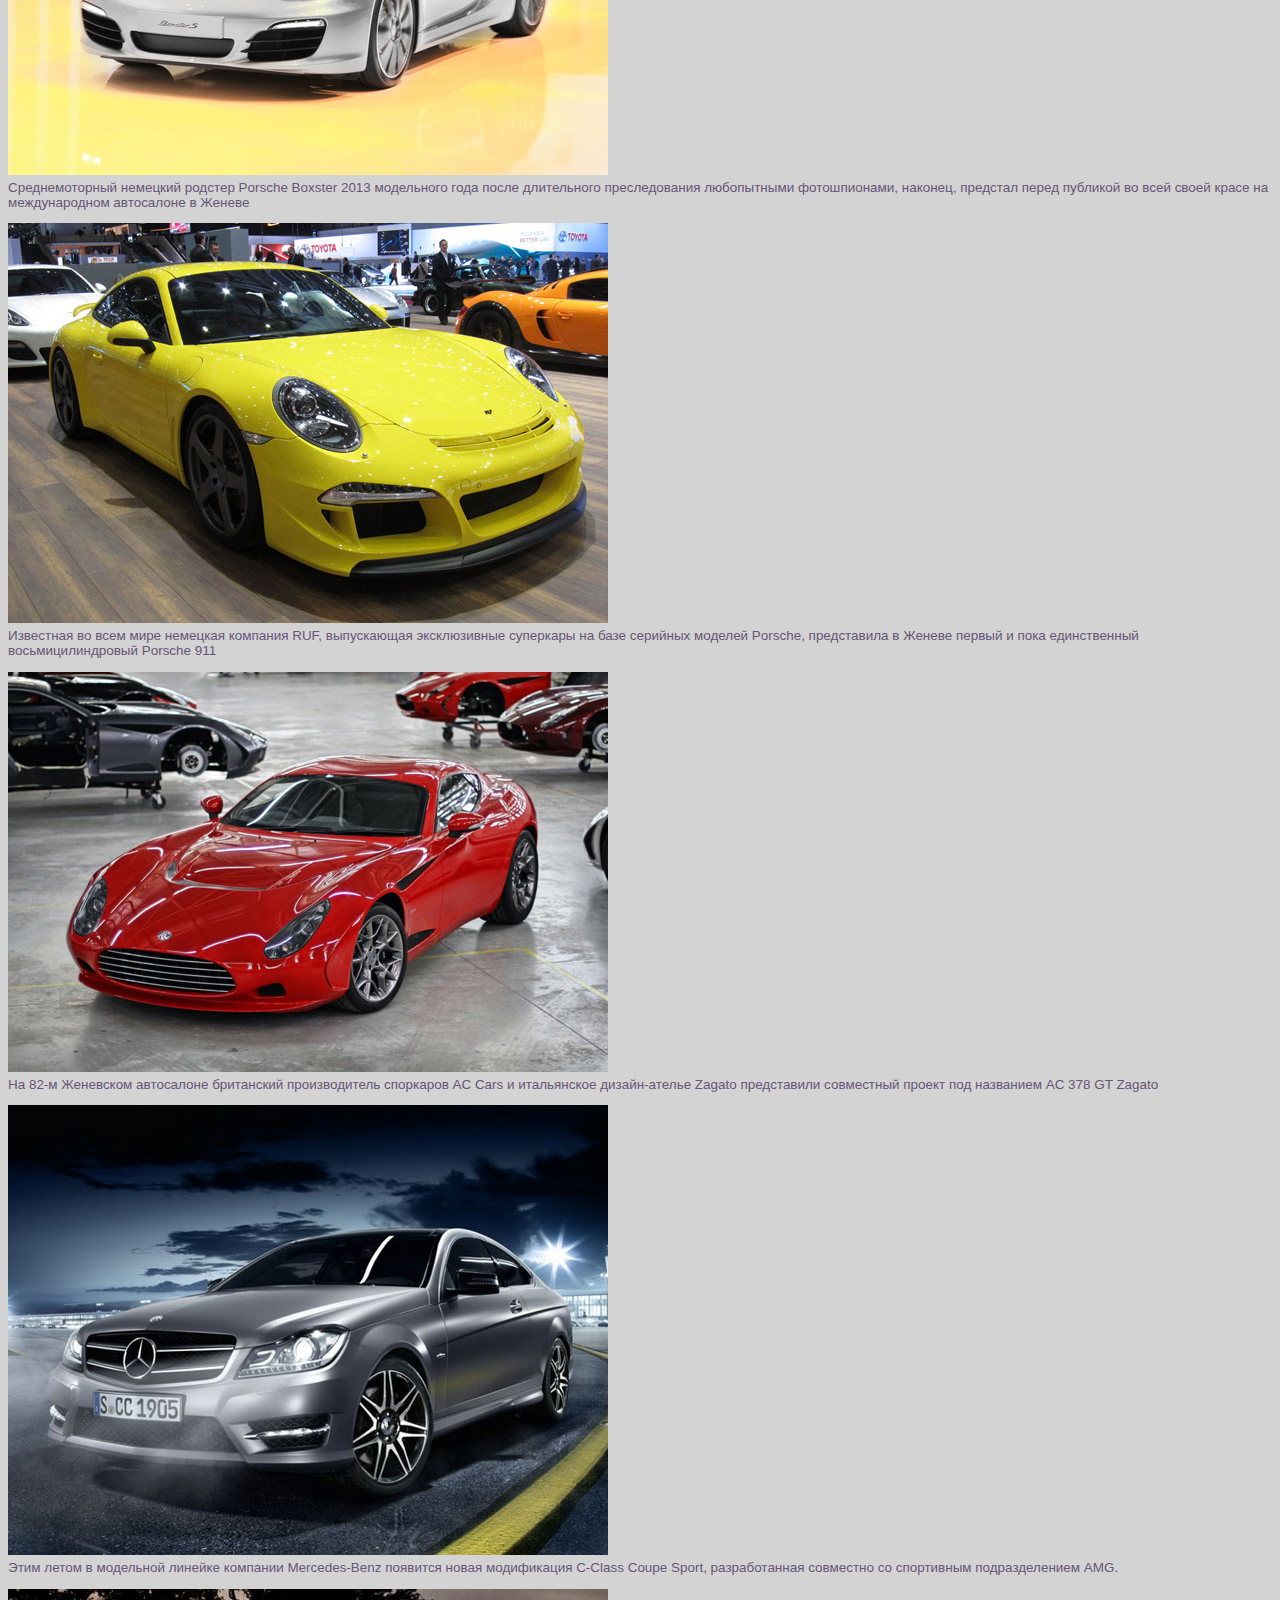
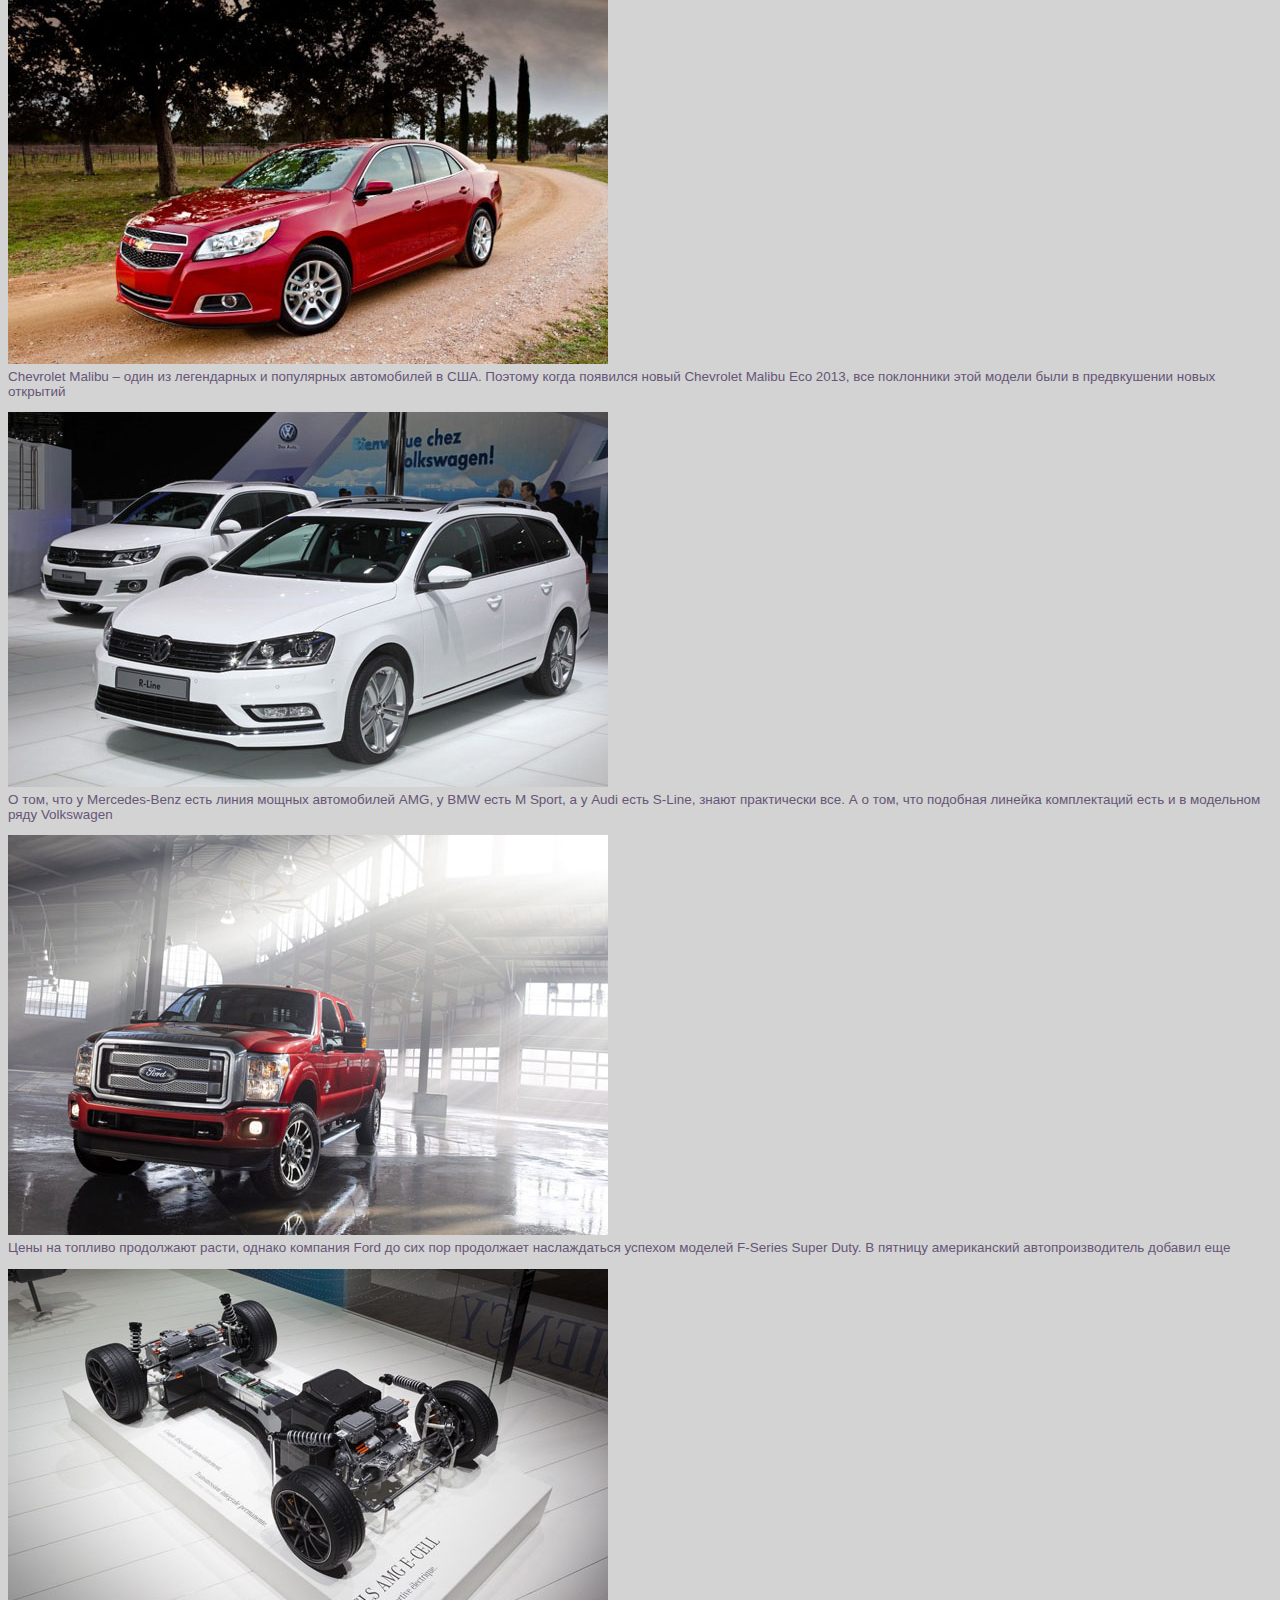
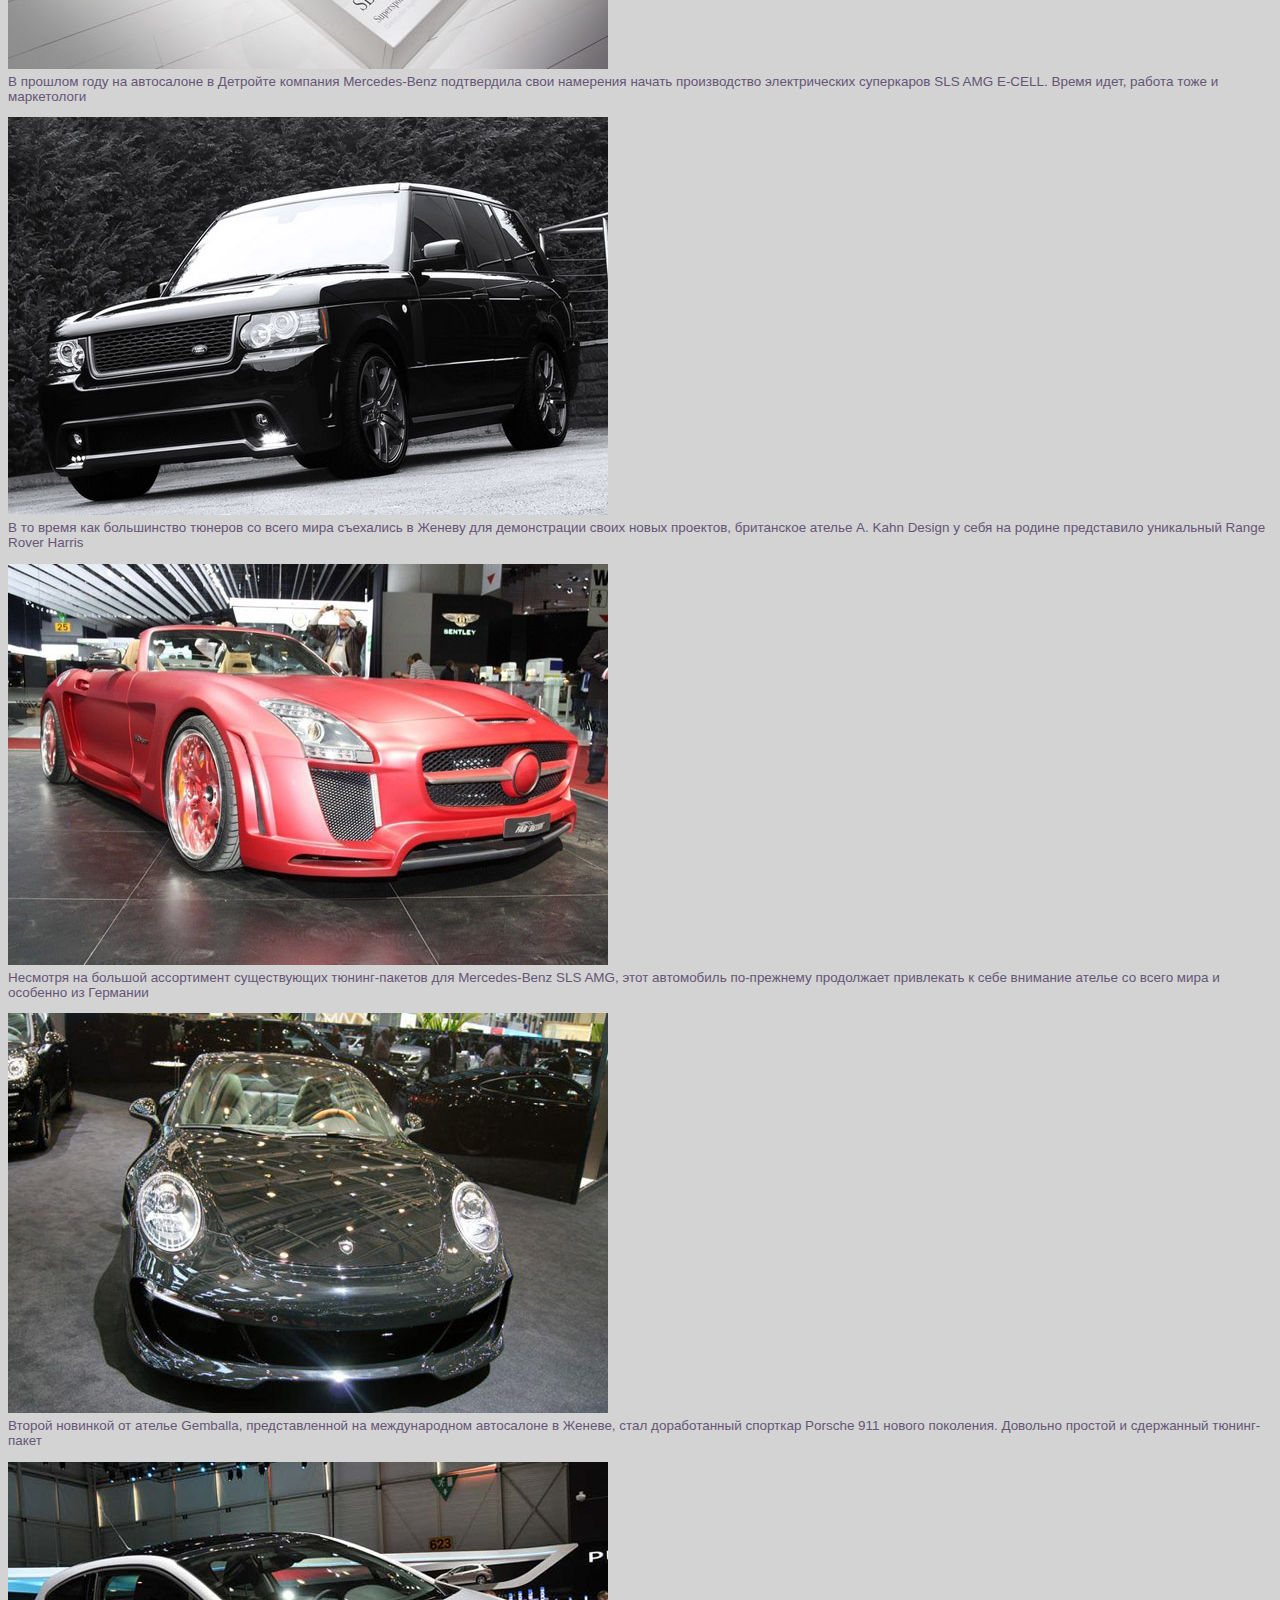
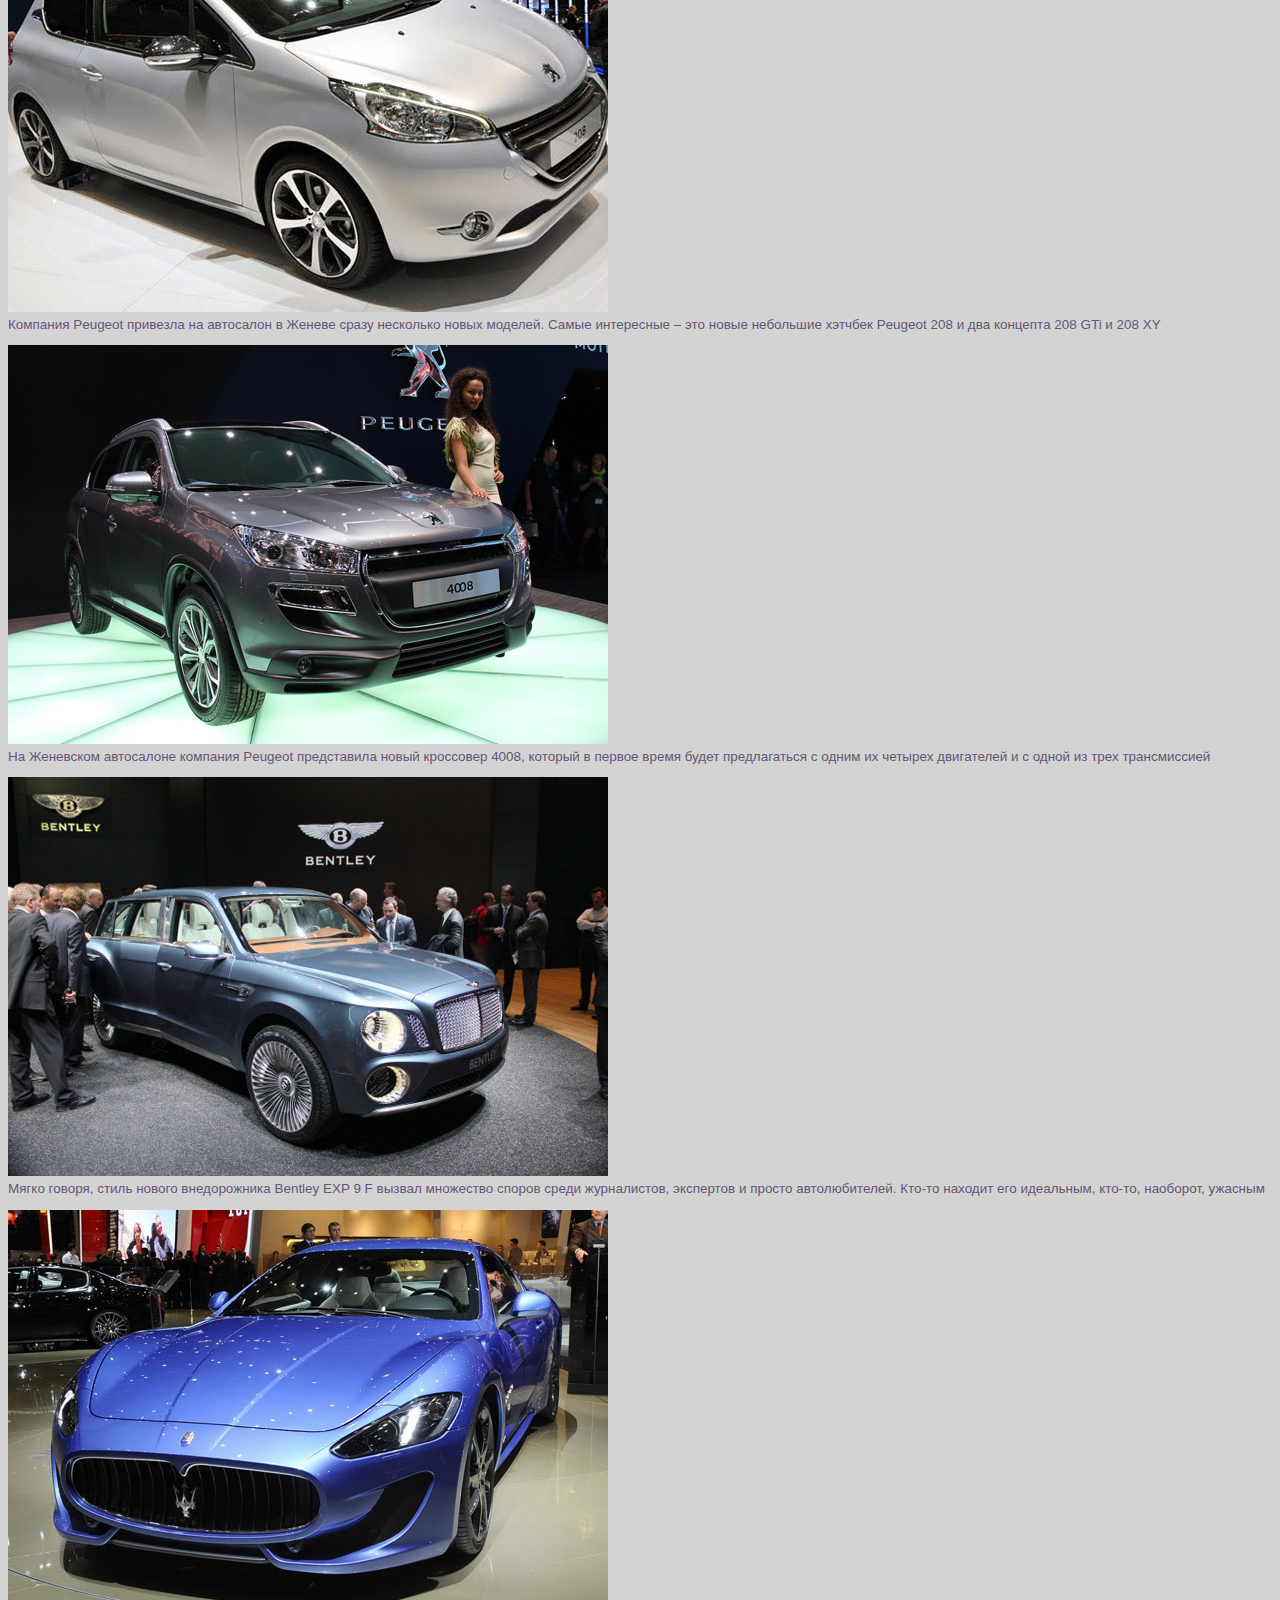
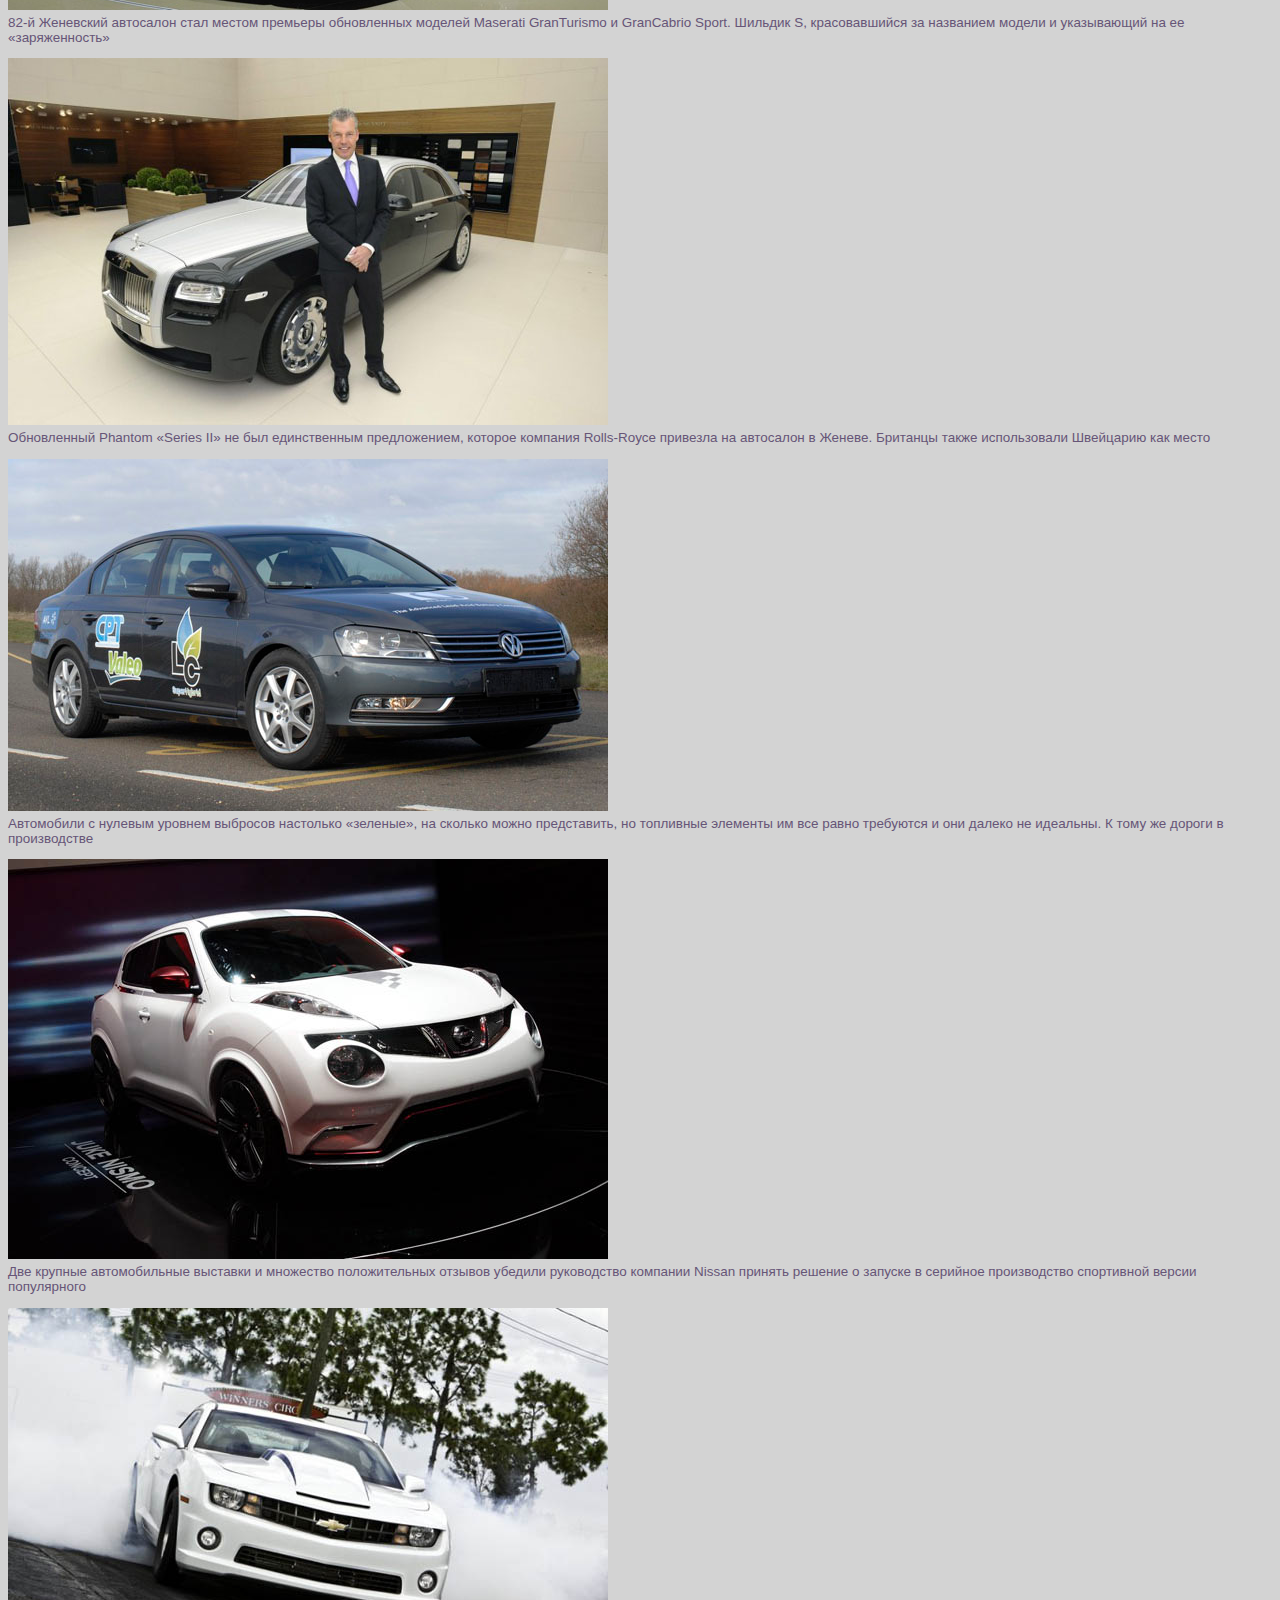
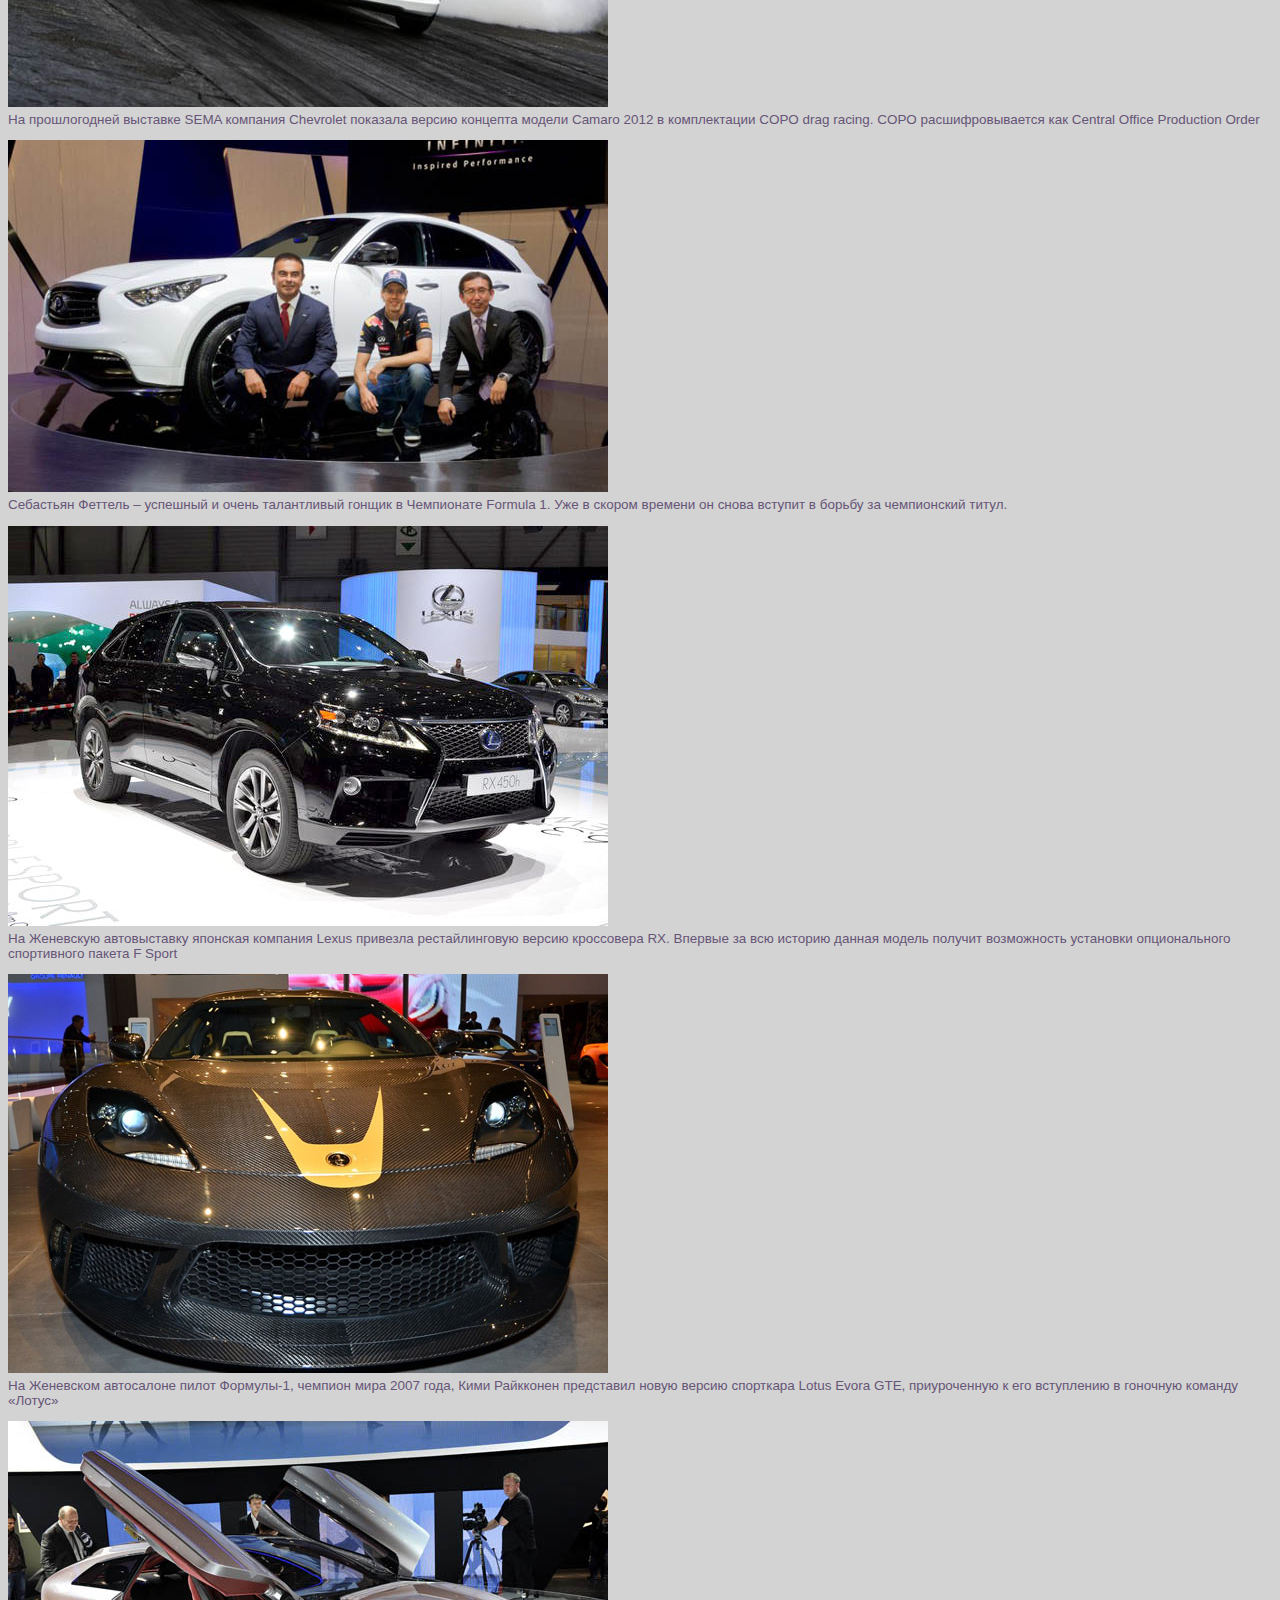
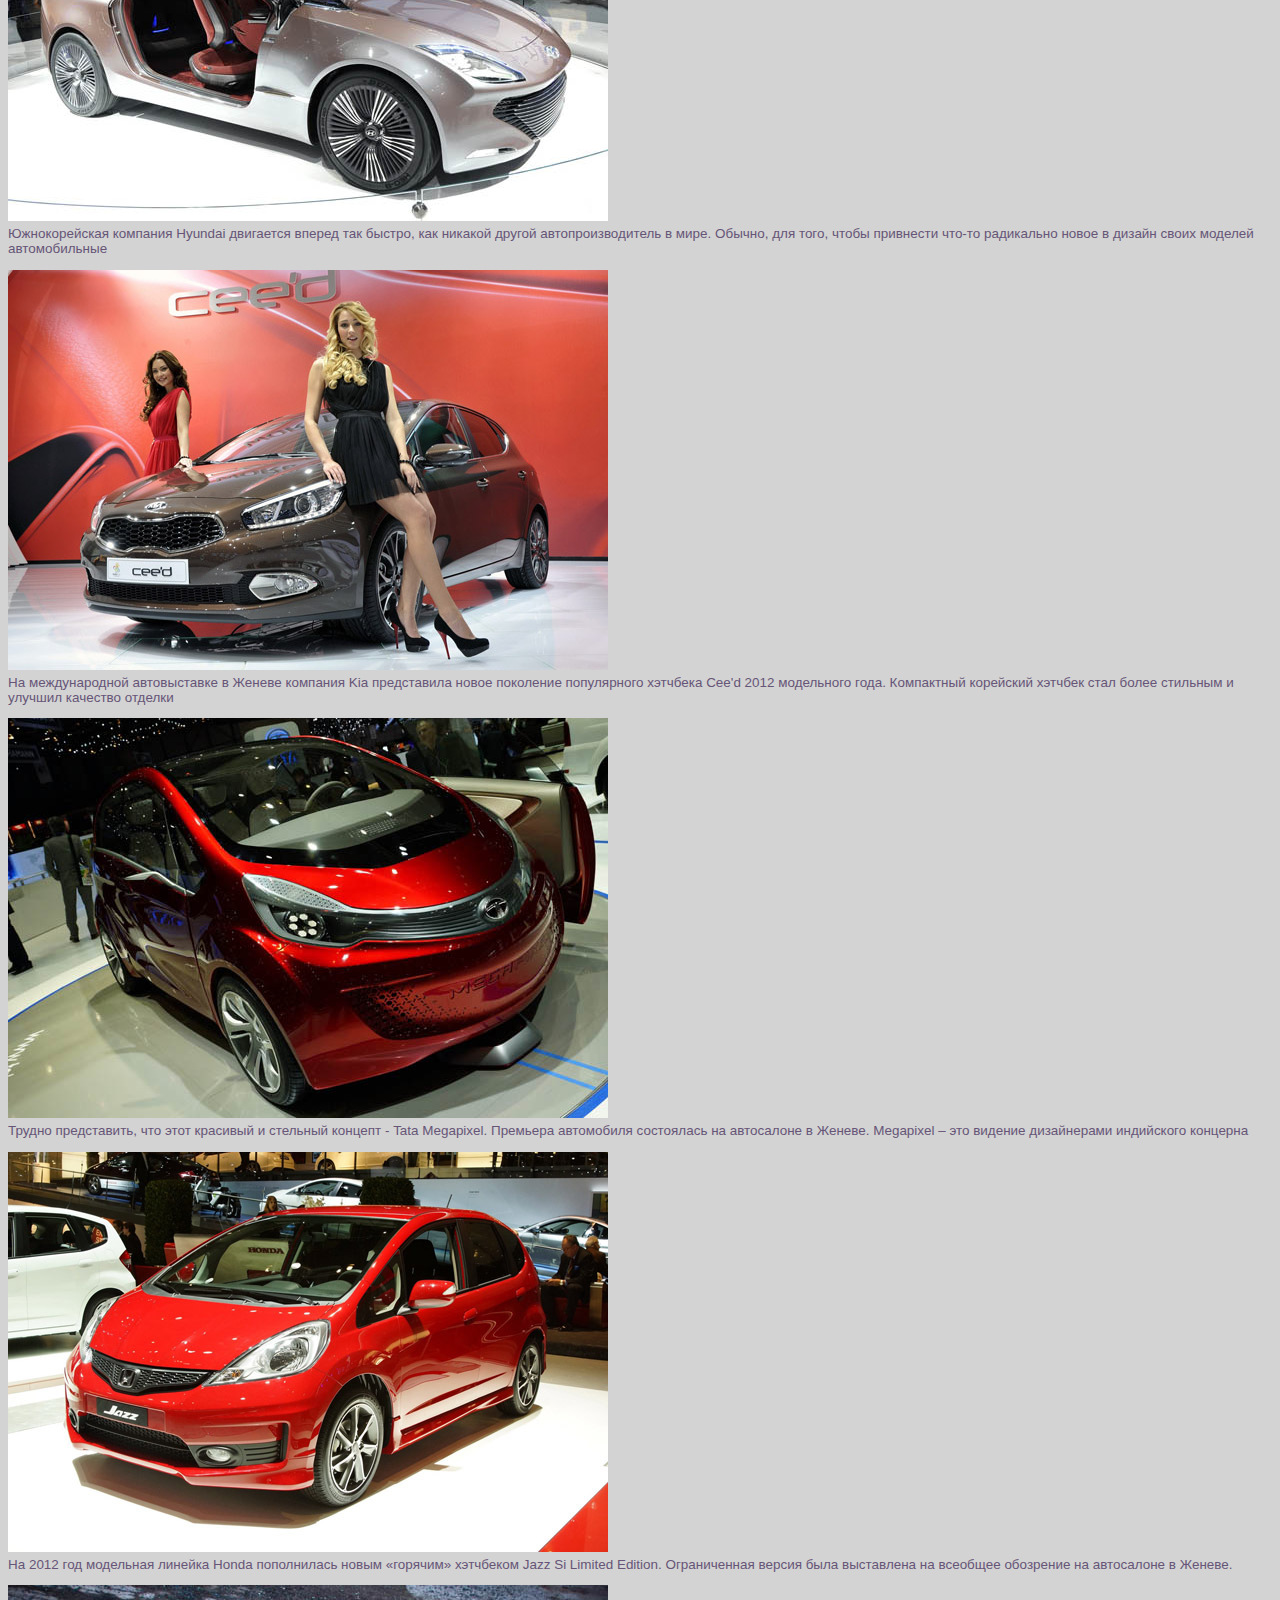
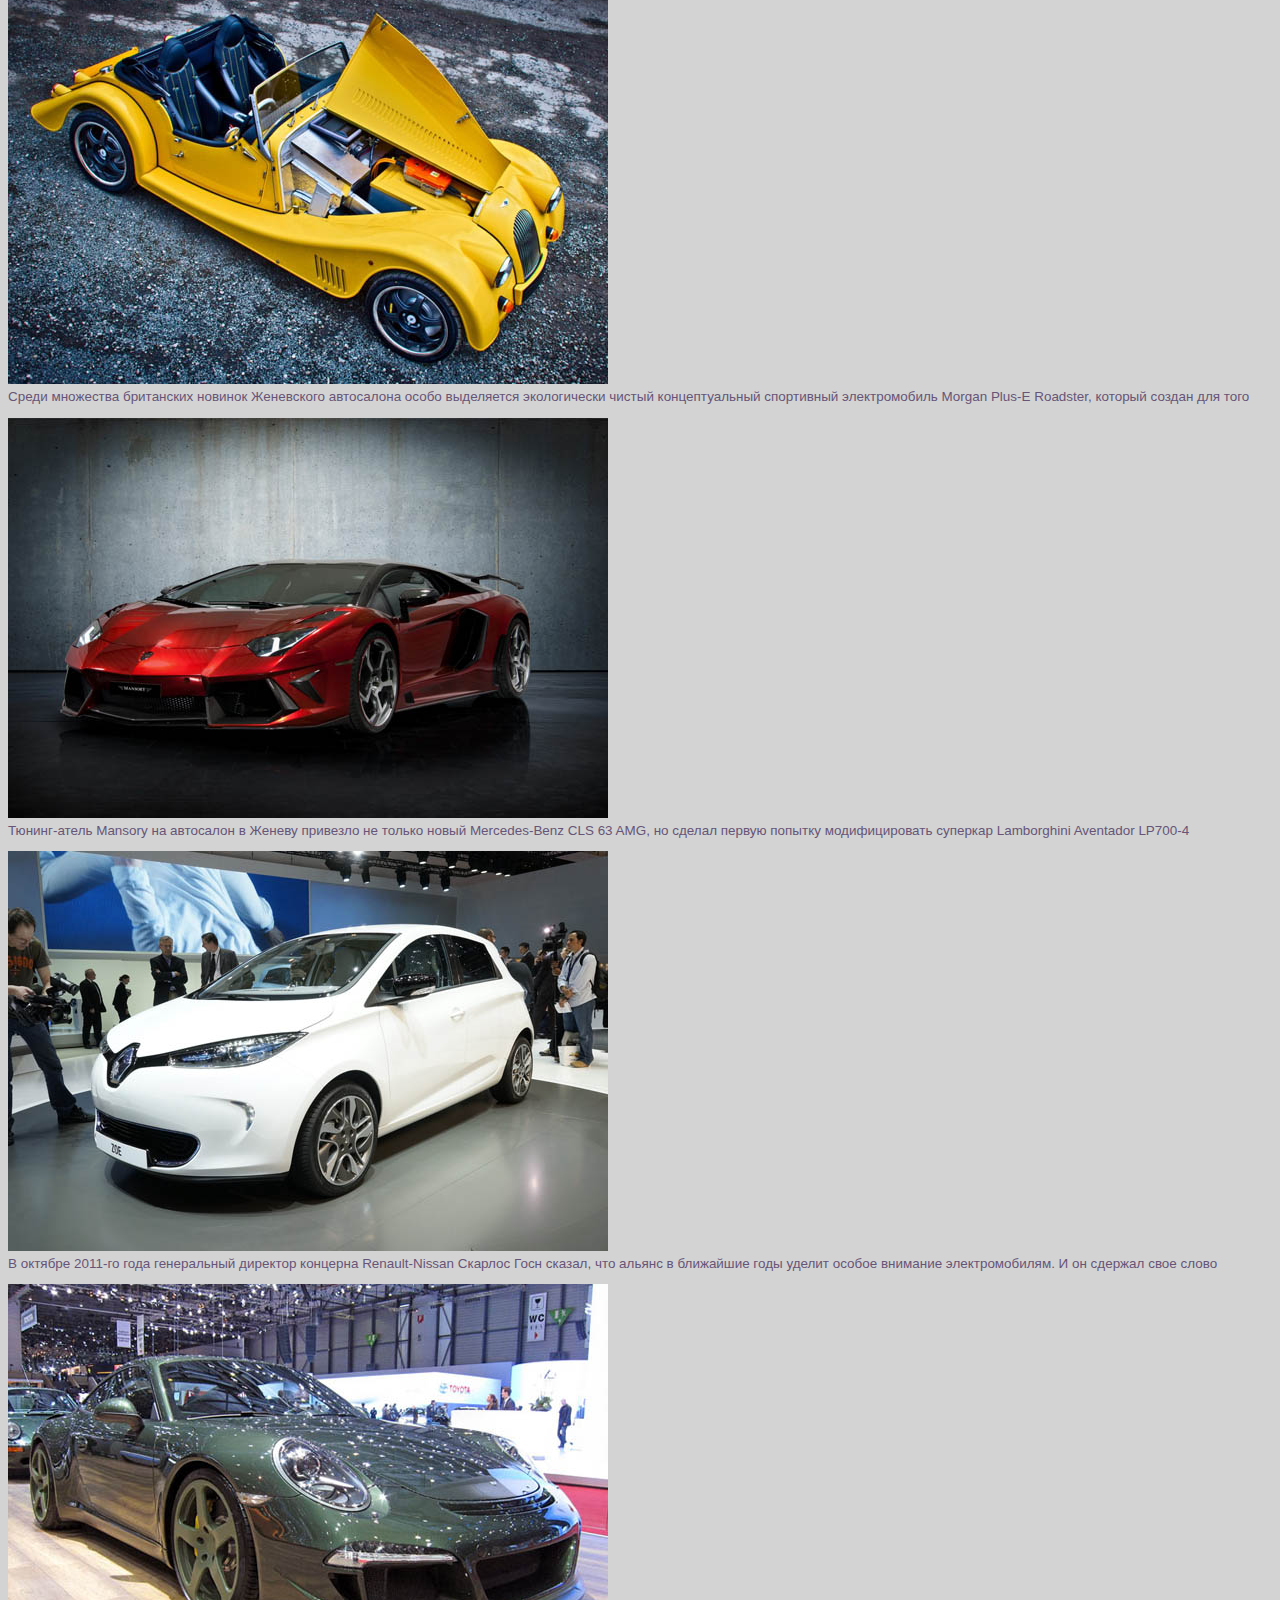
==== commit 123550c5: "Add files via upload" ====
--- a/Index.htm
+++ b/Index.htm
@@ -14,17 +14,15 @@
 		
 		<link rel="stylesheet" type="text/css" href="style.css">
 
-	</head> 
-	
+	</head> 	
 	<body> 
-		<!--<img class="fon" src="Picture/BUGATTI.jpg"</div> -->
 		<p></p>
 		
 		<div class="container">
-			<div class="row">
-				<div class="col-3 align-self-start offset-md-1 menu"><a href="http://www.carhome.com/index.html">�������</a></div>
-				<div class="col-3 align-self-center offset-md-1 menu"><a href="#bottom">��������</a></div>
-				<div class="col-3 align-self-end offset-md-1 menu"><a href="mailto:Demian-Pro@mail.ru">�����</a></div>
+			<div class="row align-items-start">
+				<div class="col-sm-12 col-lg-3 offset-md-1 menu"><a href="http://www.carhome.com/index.html">�������</a></div>
+				<div class="col-sm-12 col-lg-3 offset-md-1 menu"><a href="#footer">��������</a></div>
+				<div class="col-sm-12 col-lg-3 offset-md-1 menu"><a href="mailto:Demian-Pro@mail.ru">�����</a></div>
 			</div>
 		</div>
 		
@@ -32,433 +30,360 @@
 		<!-- -->
 		<div><h1>������� 2018-2019 ����.</h1></div>
 		<div class="slick-block">
-			<div><a href="Galery/Picture (1).jpg"><img src="Pics/Pic (1).jpg"></a></div>
-			<div><a href="Galery/Picture (2).jpg"><img src="Pics/Pic (2).jpg"></a></div>
-			<div><a href="Galery/Picture (3).jpg"><img src="Pics/Pic (3).jpg"></a></div>
-			<div><a href="Galery/Picture (4).jpg"><img src="Pics/Pic (4).jpg"></a></div>
-			<div><a href="Galery/Picture (5).jpg"><img src="Pics/Pic (5).jpg"></a></div>
-			<div><a href="Galery/Picture (6).jpg"><img src="Pics/Pic (6).jpg"></a></div>
-			<div><a href="Galery/Picture (7).jpg"><img src="Pics/Pic (7).jpg"></a></div>
-			<div><a href="Galery/Picture (8).jpg"><img src="Pics/Pic (8).jpg"></a></div>
-			<div><a href="Galery/Picture (9).jpg"><img src="Pics/Pic (9).jpg"></a></div>
-			<div><a href="Galery/Picture (10).jpg"><img src="Pics/Pic (10).jpg"></a></div>
-			<div><a href="Galery/Picture (11).jpg"><img src="Pics/Pic (11).jpg"></a></div>
-			<div><a href="Galery/Picture (12).jpg"><img src="Pics/Pic (12).jpg"></a></div>
-			<div><a href="Galery/Picture (13).jpg"><img src="Pics/Pic (13).jpg"></a></div>
-			<div><a href="Galery/Picture (14).jpg"><img src="Pics/Pic (14).jpg"></a></div>
-			<div><a href="Galery/Picture (15).jpg"><img src="Pics/Pic (15).jpg"></a></div>
-			<div><a href="Galery/Picture (16).jpg"><img src="Pics/Pic (16).jpg"></a></div>
-			<div><a href="Galery/Picture (17).jpg"><img src="Pics/Pic (17).jpg"></a></div>
-			<div><a href="Galery/Picture (18).jpg"><img src="Pics/Pic (18).jpg"></a></div>
-			<div><a href="Galery/Picture (19).jpg"><img src="Pics/Pic (19).jpg"></a></div>
-			<div><a href="Galery/Picture (20).jpg"><img src="Pics/Pic (20).jpg"></a></div>
-			<div><a href="Galery/Picture (21).jpg"><img src="Pics/Pic (21).jpg"></a></div>
-			<div><a href="Galery/Picture (22).jpg"><img src="Pics/Pic (22).jpg"></a></div>
-			<div><a href="Galery/Picture (23).jpg"><img src="Pics/Pic (23).jpg"></a></div>
-			<div><a href="Galery/Picture (24).jpg"><img src="Pics/Pic (24).jpg"></a></div>
-			<div><a href="Galery/Picture (25).jpg"><img src="Pics/Pic (25).jpg"></a></div>
-			<div><a href="Galery/Picture (26).jpg"><img src="Pics/Pic (26).jpg"></a></div>
-			<div><a href="Galery/Picture (27).jpg"><img src="Pics/Pic (27).jpg"></a></div>
-			<div><a href="Galery/Picture (28).jpg"><img src="Pics/Pic (28).jpg"></a></div>
-			<div><a href="Galery/Picture (29).jpg"><img src="Pics/Pic (29).jpg"></a></div>
-			<div><a href="Galery/Picture (30).jpg"><img src="Pics/Pic (30).jpg"></a></div>
-			<div><a href="Galery/Picture (31).jpg"><img src="Pics/Pic (31).jpg"></a></div>
-			<div><a href="Galery/Picture (32).jpg"><img src="Pics/Pic (32).jpg"></a></div>
-			<div><a href="Galery/Picture (33).jpg"><img src="Pics/Pic (33).jpg"></a></div>
-			<div><a href="Galery/Picture (34).jpg"><img src="Pics/Pic (34).jpg"></a></div>
-			<div><a href="Galery/Picture (35).jpg"><img src="Pics/Pic (35).jpg"></a></div>
-			<div><a href="Galery/Picture (36).jpg"><img src="Pics/Pic (36).jpg"></a></div>
-			<div><a href="Galery/Picture (37).jpg"><img src="Pics/Pic (37).jpg"></a></div>
-			<div><a href="Galery/Picture (38).jpg"><img src="Pics/Pic (38).jpg"></a></div>
-			<div><a href="Galery/Picture (39).jpg"><img src="Pics/Pic (39).jpg"></a></div>
-			<div><a href="Galery/Picture (40).jpg"><img src="Pics/Pic (40).jpg"></a></div>
-			<div><a href="Galery/Picture (41).jpg"><img src="Pics/Pic (41).jpg"></a></div>
-			<div><a href="Galery/Picture (42).jpg"><img src="Pics/Pic (42).jpg"></a></div>
+			<div><a href="Picture (1).jpg"><img src="Pic (1).jpg"></a></div>
+			<div><a href="Picture (2).jpg"><img src="Pic (2).jpg"></a></div>
+			<div><a href="Picture (3).jpg"><img src="Pic (3).jpg"></a></div>
+			<div><a href="Picture (4).jpg"><img src="Pic (4).jpg"></a></div>
+			<div><a href="Picture (5).jpg"><img src="Pic (5).jpg"></a></div>
+			<div><a href="Picture (6).jpg"><img src="Pic (6).jpg"></a></div>
+			<div><a href="Picture (7).jpg"><img src="Pic (7).jpg"></a></div>
+			<div><a href="Picture (8).jpg"><img src="Pic (8).jpg"></a></div>
+			<div><a href="Picture (9).jpg"><img src="Pic (9).jpg"></a></div>
+			<div><a href="Picture (10).jpg"><img src="Pic (10).jpg"></a></div>
+			<div><a href="Picture (11).jpg"><img src="Pic (11).jpg"></a></div>
+			<div><a href="Picture (12).jpg"><img src="Pic (12).jpg"></a></div>
+			<div><a href="Picture (13).jpg"><img src="Pic (13).jpg"></a></div>
+			<div><a href="Picture (14).jpg"><img src="Pic (14).jpg"></a></div>
+			<div><a href="Picture (15).jpg"><img src="Pic (15).jpg"></a></div>
+			<div><a href="Picture (16).jpg"><img src="Pic (16).jpg"></a></div>
+			<div><a href="Picture (17).jpg"><img src="Pic (17).jpg"></a></div>
+			<div><a href="Picture (18).jpg"><img src="Pic (18).jpg"></a></div>
+			<div><a href="Picture (19).jpg"><img src="Pic (19).jpg"></a></div>
+			<div><a href="Picture (20).jpg"><img src="Pic (20).jpg"></a></div>
+			<div><a href="Picture (21).jpg"><img src="Pic (21).jpg"></a></div>
+			<div><a href="Picture (22).jpg"><img src="Pic (22).jpg"></a></div>
+			<div><a href="Picture (23).jpg"><img src="Pic (23).jpg"></a></div>
+			<div><a href="Picture (24).jpg"><img src="Pic (24).jpg"></a></div>
+			<div><a href="Picture (25).jpg"><img src="Pic (25).jpg"></a></div>
+			<div><a href="Picture (26).jpg"><img src="Pic (26).jpg"></a></div>
+			<div><a href="Picture (27).jpg"><img src="Pic (27).jpg"></a></div>
+			<div><a href="Picture (28).jpg"><img src="Pic (28).jpg"></a></div>
+			<div><a href="Picture (29).jpg"><img src="Pic (29).jpg"></a></div>
+			<div><a href="Picture (30).jpg"><img src="Pic (30).jpg"></a></div>
+			<div><a href="Picture (31).jpg"><img src="Pic (31).jpg"></a></div>
+			<div><a href="Picture (32).jpg"><img src="Pic (32).jpg"></a></div>
+			<div><a href="Picture (33).jpg"><img src="Pic (33).jpg"></a></div>
+			<div><a href="Picture (34).jpg"><img src="Pic (34).jpg"></a></div>
+			<div><a href="Picture (35).jpg"><img src="Pic (35).jpg"></a></div>
+			<div><a href="Picture (36).jpg"><img src="Pic (36).jpg"></a></div>
+			<div><a href="Picture (37).jpg"><img src="Pic (37).jpg"></a></div>
+			<div><a href="Picture (38).jpg"><img src="Pic (38).jpg"></a></div>
+			<div><a href="Picture (39).jpg"><img src="Pic (39).jpg"></a></div>
+			<div><a href="Picture (40).jpg"><img src="Pic (40).jpg"></a></div>
+			<div><a href="Picture (41).jpg"><img src="Pic (41).jpg"></a></div>
+			<div><a href="Picture (42).jpg"><img src="Pic (42).jpg"></a></div>
 		</div>
 		
 		<!-- -->
 		
 		<div class="container-fluid">
-			<div class="row">
+			<div class="row align-items-center">
 					
-				<div class="col-sm-12 col-lg-6">
-					<p><img src="Picture/101.jpg" alt="Ford ������ ���� �� Taurus 2013"></p>
-					<p><a href="http://www.carhome.com/1.html">Ford ������ ���� �� Taurus 2013</a></p>
+				<div class="col-sm-12 col-lg-6 set">
+					<a href="101.jpg"><img src="101.jpg" alt="Ford ������ ���� �� Taurus 2013"></a>
 					<p>�� ��� ����� ����� Ford Taurus ��� ����� �� ����� ���������� ����������� � ����. ������ �� ��� ������������� ������ ����������� ��������� ���, ��� � ���� ��������.</p>
 				</div>
-				<div class="col-sm-12 col-lg-6">
-					<p><img src="Picture/102.jpg" alt="Bertone Nuccio - ��������� ������� �� ����������"></p>
-					<p><a href="http://www.carhome.com/2.html">Bertone Nuccio - ��������� ������� �� ����������</a></p>
+				<div class="col-sm-12 col-lg-6 set">
+					<a href="102.jpg"><img src="102.jpg" alt="Bertone Nuccio - ��������� ������� �� ����������"></a>
 					<p>����������� �������� Bertone, ������������������ �� �������� ������� ������������ ����������� � �� ������������� ������������, ����������� �� ������������� ���������� � ������ �������</p>
 				</div>
-				<div class="col-sm-12 col-lg-6">	
-					<p><img src="Picture/103.jpg" alt="Porsche Cayenne 958 GT Aero 1 �� Gemballa"></p>
-					<p><a href="http://www.carhome.com/3.html">Porsche Cayenne 958 GT Aero 1 �� Gemballa</a></p>
+				<div class="col-sm-12 col-lg-6 set">	
+					<a href="103.jpg"><img src="103.jpg" alt="Porsche Cayenne 958 GT Aero 1 �� Gemballa"></a>
 					<p>������ ��� ��������� ��� ������-������ ��� ������� ��������� Porsche Cayenne � ������ 958, �������� ������ Gemballa ��������� �� ��� ����������� ��������� ������������ ��� ���� �����</p>
 				</div>
-				<div class="col-sm-12 col-lg-6">
-					<p><img src="Picture/104.jpg" alt="Mazda CX-7 ������� �� CX-5"></p>
-					<p><a href="http://www.carhome.com/4.html">Mazda CX-7 ������� �� CX-5</a></p>
+				<div class="col-sm-12 col-lg-6 set">
+					<a href="104.jpg"><img src="104.jpg" alt="Mazda CX-7 ������� �� CX-5"></a>
 					<p>���������� ������� ������ �� �������� Mazda: ����������� ����������������� ������� ������� � ��������� ������� ���������� ������ ����c������ CX-7 � ����� ���������� ����� ��� ����� ������ CX-5</p>
 				</div>
-				<!--
-				<div class="col-sm-12 col-lg-6">
-					<p><img src="Picture/105.jpg" alt="Mansory ������� ����� ��������� ��� Bentley"></p>
-					<p><a href="http://www.carhome.com/5.html">Mansory ������� ����� ��������� ��� Bentley</a></p>
+				<div class="col-sm-12 col-lg-6 set">
+					<a href="105.jpg"><img src="105.jpg" alt="Mansory ������� ����� ��������� ��� Bentley"></a>
 					<p>������-������ Mansory � ���������� �� ����������� �����-���������� � �������� �����������, �� ���������� � ������ ���������� ���� ����� ������������ ��������� ������� ��� Bentley Continental GT</p>
 				</div>
-				<div class="col-sm-12 col-lg-6">	
-					<p><img src="Picture/106.jpg" alt="� ������ ���������� ������������ Ford B-MAX"></p>
-					<p><a href="http://www.carhome.com/6.html">� ������ ���������� ������������ Ford B-MAX</a></p>
+				<div class="col-sm-12 col-lg-6 set">	
+					<a href="106.jpg"><img src="106.jpg" alt="� ������ ���������� ������������ Ford B-MAX"></a>
 					<p>����� ��� ������ � ��� ���, ��� �� ������������ �������� � ������ Ford ���������� �������� �������-��� B-MAX, � ������ �� ���������� ��������� ������� � ��������� ������������ ����������</p>
 				</div>	
-				<div class="col-sm-12 col-lg-6">
-					<p><img src="Picture/107.jpg" alt="����� Porsche Boxster ����������� � ������"></p>
-					<p><a href="http://www.carhome.com/7.html">����� Porsche Boxster ����������� � ������</a></p>
+				<div class="col-sm-12 col-lg-6 set">
+					<a href="107.jpg"><img src="107.jpg" alt="����� Porsche Boxster ����������� � ������"></a>
 					<p>�������������� �������� ������� Porsche Boxster 2013 ���������� ���� ����� ����������� ������������� ����������� ������������, �������, �������� ����� �������� �� ���� ����� ����� �� ������������� ���������� � ������</p>
 				</div>
-				<div class="col-sm-12 col-lg-6">	
-					<p><img src="Picture/108.jpg" alt="RUF ��������� Porsche 911 (991) � �������� RGT 8"></p>
-					<p><a href="http://www.carhome.com/8.html">RUF ��������� Porsche 911 (991) � �������� RGT 8</a></p>
+				<div class="col-sm-12 col-lg-6 set">	
+					<a href="108.jpg"><img src="108.jpg" alt="RUF ��������� Porsche 911 (991) � �������� RGT 8"></a>
 					<p>��������� �� ���� ���� �������� �������� RUF, ����������� ������������ ��������� �� ���� �������� ������� Porsche, ����������� � ������ ������ � ���� ������������ ����������������� Porsche 911</p>
 				</div>
-				<div class="col-sm-12 col-lg-6">
-					<p><img src="Picture/109.jpg" alt="AC 378 GT Zagato - ��������-���������� ��������"></p>
-					<p><a href="http://www.carhome.com/9.html">AC 378 GT Zagato - ��������-���������� ��������</a></p>
+				<div class="col-sm-12 col-lg-6 set">
+					<a href="109.jpg"><img src="109.jpg" alt="AC 378 GT Zagato - ��������-���������� ��������"></a>
 					<p>�� 82-� ��������� ���������� ���������� ������������� ��������� AC Cars � ����������� ������-������ Zagato ����������� ���������� ������ ��� ��������� AC 378 GT Zagato</p>
 				</div>
-				<div class="col-sm-12 col-lg-6">
-					<p><img src="Picture/110.jpg" alt="Mercedes C-Class Sport � AMG Plus Sports Package"></p>
-					<p><a href="http://www.carhome.com/10.html">Mercedes C-Class Sport � AMG Plus Sports Package</a></p>
+				<div class="col-sm-12 col-lg-6 set">
+					<a href="110.jpg"><img src="110.jpg" alt="Mercedes C-Class Sport � AMG Plus Sports Package"></a>
 					<p>���� ����� � ��������� ������� �������� Mercedes-Benz �������� ����� ����������� C-Class Coupe Sport, ������������� ��������� �� ���������� �������������� AMG. </p>
 				</div>
-				<div class="col-sm-12 col-lg-6">
-					<p><img src="Picture/111.jpg" alt="Chevrolet ������� ������� ���������� ��� Malibu"></p>
-					<p><a href="http://www.carhome.com/11.html">Chevrolet ������� ������� ���������� ��� Malibu</a></p>
+				<div class="col-sm-12 col-lg-6 set">
+					<a href="111.jpg"><img src="111.jpg" alt="Chevrolet ������� ������� ���������� ��� Malibu"></a>
 					<p>Chevrolet Malibu � ���� �� ����������� � ���������� ����������� � ���. ������� ����� �������� ����� Chevrolet Malibu Eco 2013, ��� ���������� ���� ������ ���� � ������������ ����� ��������</p>
 				</div>
-				<div class="col-sm-12 col-lg-6">
-					<p><img src="Picture/112.jpg" alt="����� R-Line ��� Volkswagen Beetle � Passat"></p>
-					<p><a href="http://www.carhome.com/12.html">����� R-Line ��� Volkswagen Beetle � Passat</a></p>
+				<div class="col-sm-12 col-lg-6 set">
+					<a href="112.jpg"><img src="112.jpg" alt="����� R-Line ��� Volkswagen Beetle � Passat"></a>
 					<p>� ���, ��� � Mercedes-Benz ���� ����� ������ ����������� AMG, � BMW ���� M Sport, � � Audi ���� S-Line, ����� ����������� ���. � � ���, ��� �������� ������� ������������ ���� � � ��������� ���� Volkswagen</p>
 				</div>
-				<div class="col-sm-12 col-lg-6">
-					<p><img src="Picture/113.jpg" alt="Platinum - ����� ������� Ford F-Series Super Duty"></p>
-					<p><a href="http://www.carhome.com/13.html">Platinum - ����� ������� Ford F-Series Super Duty</a></p>
+				<div class="col-sm-12 col-lg-6 set">
+					<a href="113.jpg"><img src="113.jpg" alt="Platinum - ����� ������� Ford F-Series Super Duty"></a>
 					<p>���� �� ������� ���������� �����, ������ �������� Ford �� ��� ��� ���������� ������������ ������� ������� F-Series Super Duty. � ������� ������������ ����������������� ������� ���</p>
 				</div>
-				<div class="col-sm-12 col-lg-6">
-					<p><img src="Picture/114.jpg" alt="����� ������ � Mercedes-Benz SLS AMG E-CELL"></p>
-					<p><a href="http://www.carhome.com/14.html">����� ������ � Mercedes-Benz SLS AMG E-CELL</a></p>
+				<div class="col-sm-12 col-lg-6 set">
+					<a href="114.jpg"><img src="114.jpg" alt="����� ������ � Mercedes-Benz SLS AMG E-CELL"></a>
 					<p>� ������� ���� �� ���������� � �������� �������� Mercedes-Benz ����������� ���� ��������� ������ ������������ ������������� ���������� SLS AMG E-CELL. ����� ����, ������ ���� � �����������</p>
 				</div>
-				<div class="col-sm-12 col-lg-6">
-					<p><img src="Picture/115.jpg" alt="Range Rover Harris Tweed Edition �� A. Kahn Design"></p>
-					<p><a href="http://www.carhome.com/15.html">Range Rover Harris Tweed Edition �� A. Kahn Design</a></p>
+				<div class="col-sm-12 col-lg-6 set">
+					<a href="115.jpg"><img src="115.jpg" alt="Range Rover Harris Tweed Edition �� A. Kahn Design"></a>
 					<p>� �� ����� ��� ����������� ������� �� ����� ���� ��������� � ������ ��� ������������ ����� ����� ��������, ���������� ������ A. Kahn Design � ���� �� ������ ����������� ���������� Range Rover Harris</p>
 				</div>
-				<div class="col-sm-12 col-lg-6">
-					<p><img src="Picture/116.jpg" alt="Mercedes SLS AMG Gulfstream � ������� FAB Design"></p>
-					<p><a href="http://www.carhome.com/16.html">Mercedes SLS AMG Gulfstream � ������� FAB Design</a></p>
+				<div class="col-sm-12 col-lg-6 set">
+					<a href="116.jpg"><img src="116.jpg" alt="Mercedes SLS AMG Gulfstream � ������� FAB Design"></a>
 					<p>�������� �� ������� ����������� ������������ ������-������� ��� Mercedes-Benz SLS AMG, ���� ���������� ��-�������� ���������� ���������� � ���� �������� ������ �� ����� ���� � �������� �� ��������</p>
 				</div>
-				<div class="col-sm-12 col-lg-6">
-					<p><img src="Picture/117.jpg" alt="Gemballa ������������ ������������ Porsche 911"></p>
-					<p><a href="http://www.carhome.com/17.html">Gemballa ������������ ������������ Porsche 911</a></p>
+				<div class="col-sm-12 col-lg-6 set">
+					<a href="117.jpg"><img src="117.jpg" alt="Gemballa ������������ ������������ Porsche 911"></a>
 					<p>������ �������� �� ������ Gemballa, �������������� �� ������������� ���������� � ������, ���� ������������ �������� Porsche 911 ������ ���������. �������� ������� � ���������� ������-�����</p>
 				</div>
-				<div class="col-sm-12 col-lg-6">
-					<p><img src="Picture/118.jpg" alt="��� ������ Peugeot 208 ������������ � ������"></p>
-					<p><a href="http://www.carhome.com/18.html">��� ������ Peugeot 208 ������������ � ������</a></p>
+				<div class="col-sm-12 col-lg-6 set">
+					<a href="118.jpg"><img src="118.jpg" alt="��� ������ Peugeot 208 ������������ � ������"></a>
 					<p>�������� Peugeot �������� �� ��������� � ������ ����� ��������� ����� �������. ����� ���������� � ��� ����� ��������� ������� Peugeot 208 � ��� �������� 208 GTi � 208 XY</p>
 				</div>
-				<div class="col-sm-12 col-lg-6">
-					<p><img src="Picture/119.jpg" alt="Peugeot 4008 - ��������� �����"></p>
-					<p><a href="http://www.carhome.com/19.html">Peugeot 4008 - ��������� �����</a></p>
+				<div class="col-sm-12 col-lg-6 set">
+					<a href="119.jpg"><img src="119.jpg" alt="Peugeot 4008 - ��������� �����"></a>
 					<p>�� ��������� ���������� �������� Peugeot ����������� ����� ��������� 4008, ������� � ������ ����� ����� ������������ � ����� �� ������� ���������� � � ����� �� ���� ������������</p>
 				</div>
-				<div class="col-sm-12 col-lg-6">
-					<p><img src="Picture/120.jpg" alt="� Bentley ������ �������� ������ EXP 9 F"></p>
-					<p><a href="http://www.carhome.com/20.html">� Bentley ������ �������� ������ EXP 9 F</a></p>
+				<div class="col-sm-12 col-lg-6 set">
+					<a href="120.jpg"><img src="120.jpg" alt="� Bentley ������ �������� ������ EXP 9 F"></a>
 					<p>����� ������, ����� ������ ������������ Bentley EXP 9 F ������ ��������� ������ ����� �����������, ��������� � ������ �������������. ���-�� ������� ��� ���������, ���-��, ��������, �������</p>
 				</div>
-				<div class="col-sm-12 col-lg-6">
-					<p><img src="Picture/121.jpg" alt="Maserati GranTurismo � GranCabrio Sport 2013"></p>
-					<p><a href="http://www.carhome.com/21.html">Maserati GranTurismo � GranCabrio Sport 2013</a></p>
+				<div class="col-sm-12 col-lg-6 set">
+					<a href="121.jpg"><img src="121.jpg" alt="Maserati GranTurismo � GranCabrio Sport 2013"></a>
 					<p>82-� ��������� ��������� ���� ������ �������� ����������� ������� Maserati GranTurismo � GranCabrio Sport. ������� S, ������������� �� ��������� ������ � ����������� �� �� ��������������</p>
 				</div>
-				<div class="col-sm-12 col-lg-6">
-					<p><img src="Picture/122.jpg" alt="Rolls-Royce Ghost ������� ����� �����"></p>
-					<p><a href="http://www.carhome.com/22.html">Rolls-Royce Ghost ������� ����� �����</a></p>
+				<div class="col-sm-12 col-lg-6 set">
+					<a href="122.jpg"><img src="122.jpg" alt="Rolls-Royce Ghost ������� ����� �����"></a>
 					<p>����������� Phantom �Series II� �� ��� ������������ ������������, ������� �������� Rolls-Royce �������� �� ��������� � ������. �������� ����� ������������ ��������� ��� �����</p>
 				</div>
-				<div class="col-sm-12 col-lg-6">
-					<p><img src="Picture/123.jpg" alt="LC Super Hybrid - ����� ���������� ��� ��������"></p>
-					<p><a href="http://www.carhome.com/23.html">LC Super Hybrid - ����� ���������� ��� ��������</a></p>
+				<div class="col-sm-12 col-lg-6 set">
+					<a href="123.jpg"><img src="123.jpg" alt="LC Super Hybrid - ����� ���������� ��� ��������"></a>
 					<p>���������� � ������� ������� �������� ��������� ��������, �� ������� ����� �����������, �� ��������� �������� �� ��� ����� ��������� � ��� ������ �� ��������. � ���� �� ������ � ������������</p>
 				</div>
-				<div class="col-sm-12 col-lg-6">
-					<p><img src="Picture/124.jpg" alt="Nissan Juke Nismo ������ � �����"></p>
-					<p><a href="http://www.carhome.com/24.html">Nissan Juke Nismo ������ � �����</a></p>
+				<div class="col-sm-12 col-lg-6 set">
+					<a href="124.jpg"><img src="124.jpg" alt="Nissan Juke Nismo ������ � �����"></a>
 					<p>��� ������� ������������� �������� � ��������� ������������� ������� ������� ����������� �������� Nissan ������� ������� � ������� � �������� ������������ ���������� ������ �����������</p>
 				</div>
-				<div class="col-sm-12 col-lg-6">
-					<p><img src="Picture/125.jpg" alt="Chevrolet �������� 69 Camaro ��� ����-��������"></p>
-					<p><a href="http://www.carhome.com/25.html">Chevrolet �������� 69 Camaro ��� ����-��������</a></p>
+				<div class="col-sm-12 col-lg-6 set">
+					<a href="125.jpg"><img src="125.jpg" alt="Chevrolet �������� 69 Camaro ��� ����-��������"></a>
 					<p>�� ������������ �������� SEMA �������� Chevrolet �������� ������ �������� ������ Camaro 2012 � ������������ COPO drag racing. COPO ���������������� ��� Central Office Production Order</p>
 				</div>
-				<div class="col-sm-12 col-lg-6">
-					<p><img src="Picture/126.jpg" alt="Infiniti ������� FX50 �� ���������� �������"></p>
-					<p><a href="http://www.carhome.com/26.html">Infiniti ������� FX50 �� ���������� �������</a></p>
+				<div class="col-sm-12 col-lg-6 set">
+					<a href="126.jpg"><img src="126.jpg" alt="Infiniti ������� FX50 �� ���������� �������"></a>
 					<p>��������� ������� � �������� � ����� ����������� ������ � ���������� Formula 1. ��� � ������ ������� �� ����� ������� � ������ �� ����������� �����.</p>
 				</div>
-				<div class="col-sm-12 col-lg-6">
-					<p><img src="Picture/127.jpg" alt="� ������ �������� Lexus RX F Sport 2013"></p>
-					<p><a href="http://www.carhome.com/27.html">� ������ �������� Lexus RX F Sport 2013</a></p>
+				<div class="col-sm-12 col-lg-6 set">
+					<a href="127.jpg"><img src="127.jpg" alt="� ������ �������� Lexus RX F Sport 2013"></a>
 					<p>�� ��������� ������������ �������� �������� Lexus �������� �������������� ������ ���������� RX. ������� �� ��� ������� ������ ������ ������� ����������� ��������� ������������� ����������� ������ F Sport</p>
 				</div>
-				<div class="col-sm-12 col-lg-6">
-					<p><img src="Picture/128.jpg" alt="Lotus GTE F1 Team Limited Edition"></p>
-					<p><a href="http://www.carhome.com/28.html">Lotus GTE F1 Team Limited Edition</a></p>
+				<div class="col-sm-12 col-lg-6 set">
+					<a href="128.jpg"><img src="128.jpg" alt="Lotus GTE F1 Team Limited Edition"></a>
 					<p>�� ��������� ���������� ����� �������-1, ������� ���� 2007 ����, ���� ��������� ���������� ����� ������ ��������� Lotus Evora GTE, ������������ � ��� ���������� � �������� ������� ������</p>
 				</div>
-				<div class="col-sm-12 col-lg-6">
-					<p><img src="Picture/129.jpg" alt="� ������ Hyundai ������� ������������� i-oniq"></p>
-					<p><a href="http://www.carhome.com/29.html">� ������ Hyundai ������� ������������� i-oniq</a></p>
+				<div class="col-sm-12 col-lg-6 set">
+					<a href="129.jpg"><img src="129.jpg" alt="� ������ Hyundai ������� ������������� i-oniq"></a>
 					<p>������������� �������� Hyundai ��������� ������ ��� ������, ��� ������� ������ ����������������� � ����. ������, ��� ����, ����� ��������� ���-�� ���������� ����� � ������ ����� ������� �������������</p>
 				</div>
-				<div class="col-sm-12 col-lg-6">
-					<p><img src="Picture/130.jpg" alt="Kia ������������ ����� ��������� �������� Cee'd"></p>
-					<p><a href="http://www.carhome.com/30.html">Kia ������������ ����� ��������� �������� Cee'd</a></p>
+				<div class="col-sm-12 col-lg-6 set">
+					<a href="130.jpg"><img src="130.jpg" alt="Kia ������������ ����� ��������� �������� Cee'd"></a>
 					<p>�� ������������� ������������ � ������ �������� Kia ����������� ����� ��������� ����������� �������� Cee'd 2012 ���������� ����. ���������� ��������� ������� ���� ����� �������� � ������� �������� �������</p>
 				</div>
-				<div class="col-sm-12 col-lg-6">
-					<p><img src="Picture/131.jpg" alt="������� Tata ���������� ������� Megapixel"></p>
-					<p><a href="http://www.carhome.com/31.html">������� Tata ���������� ������� Megapixel</a></p>
+				<div class="col-sm-12 col-lg-6 set">
+					<a href="131.jpg"><img src="131.jpg" alt="������� Tata ���������� ������� Megapixel"></a>
 					<p>������ �����������, ��� ���� �������� � �������� ������� - Tata Megapixel. �������� ���������� ���������� �� ���������� � ������. Megapixel � ��� ������� ����������� ���������� ��������</p>
 				</div>
-				<div class="col-sm-12 col-lg-6">
-					<p><img src="Picture/132.jpg" alt="Honda ������������ Jazz Si Limited Edition"></p>
-					<p><a href="http://www.carhome.com/32.html">Honda ������������ Jazz Si Limited Edition</a></p>
+				<div class="col-sm-12 col-lg-6 set">
+					<a href="132.jpg"><img src="132.jpg" alt="Honda ������������ Jazz Si Limited Edition"></a>
 					<p>�� 2012 ��� ��������� ������� Honda ����������� ����� �������� ��������� Jazz Si Limited Edition. ������������ ������ ���� ���������� �� �������� ��������� �� ���������� � ������.</p>
 				</div>
-				<div class="col-sm-12 col-lg-6">
-					<p><img src="Picture/133.jpg" alt="Morgan Plus-E Roadster Concept"></p>
-					<p><a href="http://www.carhome.com/33.html">Morgan Plus-E Roadster Concept</a></p>
+				<div class="col-sm-12 col-lg-6 set">
+					<a href="133.jpg"><img src="133.jpg" alt="Morgan Plus-E Roadster Concept"></a>
 					<p>����� ��������� ���������� ������� ���������� ���������� ����� ���������� ������������ ������ �������������� ���������� ������������� Morgan Plus-E Roadster, ������� ������ ��� ����</p>
 				</div>
-				<div class="col-sm-12 col-lg-6">
-					<p><img src="Picture/134.jpg" alt="Mansory ���������� ���� Lamborghini Aventador"></p>
-					<p><a href="http://www.carhome.com/34.html">Mansory ���������� ���� Lamborghini Aventador</a></p>
+				<div class="col-sm-12 col-lg-6 set">
+					<a href="134.jpg"><img src="134.jpg" alt="Mansory ���������� ���� Lamborghini Aventador"></a>
 					<p>������-����� Mansory �� ��������� � ������ �������� �� ������ ����� Mercedes-Benz CLS 63 AMG, �� ������ ������ ������� �������������� �������� Lamborghini Aventador LP700-4</p>
 				</div>
-				<div class="col-sm-12 col-lg-6">
-					<p><img src="Picture/135.jpg" alt="Renault ���������� ������������� ZOE"></p>
-					<p><a href="http://www.carhome.com/35.html">Renault ���������� ������������� ZOE</a></p>
+				<div class="col-sm-12 col-lg-6 set">
+					<a href="135.jpg"><img src="135.jpg" alt="Renault ���������� ������������� ZOE"></a>
 					<p>� ������� 2011-�� ���� ����������� �������� �������� Renault-Nissan ������� ���� ������, ��� ������ � ��������� ���� ������ ������ �������� ��������������. � �� ������� ���� �����</p>
 				</div>
-				<div class="col-sm-12 col-lg-6">	
-					<p><img src="Picture/136.jpg" alt="��� Porsche �� ������-������ RUF � ������"></p>
-					<p><a href="http://www.carhome.com/36.html">��� Porsche �� ������-������ RUF � ������</a></p>
+				<div class="col-sm-12 col-lg-6 set">	
+					<a href="136.jpg"><img src="136.jpg" alt="��� Porsche �� ������-������ RUF � ������"></a>
 					<p>����� ��������� �����-���� Porsche 911 � ������ 991 � ������� ����� ��������� �������, �� ��������� ������-������ ��� ������ ��������� ��������� ����� ������ �� ���������� �������� � ��������� �������������</p>
 				</div>
-				<div class="col-sm-12 col-lg-6">
-					<p><img src="Picture/137.jpg" alt="McLaren MP4-12C �� ������ Gemballa"></p>
-					<p><a href="http://www.carhome.com/37.html">McLaren MP4-12C �� ������ Gemballa</a></p>
+				<div class="col-sm-12 col-lg-6 set">
+					<a href="137.jpg"><img src="137.jpg" alt="McLaren MP4-12C �� ������ Gemballa"></a>
 					<p>������� ���������� �������� McLaren MP4-12C ���������� ������� ������������� ����� ��������� �������������� ��������� � �������������� ���� ����� ����� ��������� ������-�������</p>
 				</div>
-				<div class="col-sm-12 col-lg-6">
-					<p><img src="Picture/138.jpg" alt="Koenigsegg ������� ����������� �������� Agera R"></p>
-					<p><a href="http://www.carhome.com/38.html">Koenigsegg ������� ����������� �������� Agera R</a></p>
+				<div class="col-sm-12 col-lg-6 set">
+					<a href="138.jpg"><img src="138.jpg" alt="Koenigsegg ������� ����������� �������� Agera R"></a>
 					<p>��������� ��������� ��������� � ��� ����� ������� �� ������ ��� �������� ����������������, ���� ���� ��������, � ����� ������ ������������ �������, �������� ����� ����������� �����</p>
 				</div>
-				<div class="col-sm-12 col-lg-6">
-					<p><img src="Picture/139.jpg" alt="� ������ Dacia ����������� ������� Lodgy"></p>
-					<p><a href="http://www.carhome.com/39.html">� ������ Dacia ����������� ������� Lodgy</a></p>
+				<div class="col-sm-12 col-lg-6 set">
+					<a href="139.jpg"><img src="139.jpg" alt="� ������ Dacia ����������� ������� Lodgy"></a>
 					<p>��� ������ ������� � ����������, ������� ������ ����������� ������������� ������� �� ������������ ��������� 10 000 ����, ��� ���� ���� ����� � ������ ����������� ����������.</p>
 				</div>
-				<div class="col-sm-12 col-lg-6">	
-					<p><img src="Picture/140.jpg" alt="Mitsubishi Outlander 2013 � ����������� ��������"></p>
-					<p><a href="http://www.carhome.com/40.html">Mitsubishi Outlander 2013 � ����������� ��������</a></p>
+				<div class="col-sm-12 col-lg-6 set">	
+					<a href="140.jpg"><img src="140.jpg" alt="Mitsubishi Outlander 2013 � ����������� ��������"></a>
 					<p>��� ��������� ����������� Mitsubishi Outlander, ��������� � 2001 ���� ������� �������� � 1 ������� ������, ����� ��������������� ����, ��� ������ ��������� ������ ���������� � ���</p>
 				</div>
-				<div class="col-sm-12 col-lg-6">
-					<p><img src="Picture/141.jpg" alt="� ������ ������� Bugatti Veyron Grand Sport Vitesse"></p>
-					<p><a href="http://www.carhome.com/41.html">� ������ ������� Bugatti Veyron Grand Sport Vitesse</a></p>
+				<div class="col-sm-12 col-lg-6 set">
+					<a href="141.jpg"><img src="141.jpg" alt="� ������ ������� Bugatti Veyron Grand Sport Vitesse"></a>
 					<p>���� �� ����� ���������������� �������� � �������� ������ � �� ������ ������ ������������ Lamborghini Aventador J �� 2,4 �������� ��������, �� � �������� Bugatti ���� ��������� �����������.</p>
 				</div>
-				<div class="col-sm-12 col-lg-6">			
-					<p><img src="Picture/142.jpg" alt="Mercedes-Benz SLK 350 2012 � ������� Vath"></p>
-					<p><a href="http://www.carhome.com/42.html">Mercedes-Benz SLK 350 2012 � ������� Vath</a></p>
+				<div class="col-sm-12 col-lg-6 set">			
+					<a href="142.jpg"><img src="142.jpg" alt="Mercedes-Benz SLK 350 2012 � ������� Vath"></a>
 					<p>������ ��������� ��������� �������� Mercedes-Benz SLK ���������� � ����� ������� ��� ������� �������� ��������� ���������� ��������, �� ���������� �� �������� ���������� ��� ���� ���� � ������</p>
 				</div>
-				<div class="col-sm-12 col-lg-6">
-					<p><img src="Picture/143.jpg" alt="Fiat 500L ����������� � ������"></p>
-					<p><a href="http://www.carhome.com/43.html">Fiat 500L ����������� � ������</a></p>
+				<div class="col-sm-12 col-lg-6 set">
+					<a href="143.jpg"><img src="143.jpg" alt="Fiat 500L ����������� � ������"></a>
 					<p>����� ������ ��������� �������, ����� ��������, �� ������� ����, � ��������� ��������� ��� ������, �������� Fiat ������ ������� ���� �� ���������� � ������ �������� A, B � C</p>
 				</div>
-				<div class="col-sm-12 col-lg-6">		
-					<p><img src="Picture/144.jpg" alt="Nissan ������� ����� ������� Invitation"></p>
-					<p><a href="http://www.carhome.com/44.html">Nissan ������� ����� ������� Invitation</a></p>
+				<div class="col-sm-12 col-lg-6 set">		
+					<a href="144.jpg"><img src="144.jpg" alt="Nissan ������� ����� ������� Invitation"></a>
 					<p>� �������� Nissan � ���������� � ������ �������� B ��� ���� ��� �������������� ������ � ������� Micra, ����-��������� Juke � ��������� ������� Note. �� ������ �� ��������������� �� �����������</p>
 				</div>
-				<div class="col-sm-12 col-lg-6">
-					<p><img src="Picture/145.jpg" alt="Volkswagen Amarok ������ ��� ��������� ������"></p>
-					<p><a href="http://www.carhome.com/45.html">Volkswagen Amarok ������ ��� ��������� ������</a></p>
+				<div class="col-sm-12 col-lg-6 set">
+					<a href="145.jpg"><img src="145.jpg" alt="Volkswagen Amarok ������ ��� ��������� ������"></a>
 					<p>������������ ������������� �������� Volkswagen �� ���������� � ������ ����������� ����� ������ �������� ������ Amarok, ������� ������� �������� Canyon. ���������� ������������ ��� ���� ���������</p>
 				</div>
-				<div class="col-sm-12 col-lg-6">
-					<p><img src="Picture/146.jpg" alt="Mercedes CLS 63 AMG �� ������-������ Mansory"></p>
-					<p><a href="http://www.carhome.com/46.html">Mercedes CLS 63 AMG �� ������-������ Mansory</a></p>
+				<div class="col-sm-12 col-lg-6 set">
+					<a href="146.jpg"><img src="146.jpg" alt="Mercedes CLS 63 AMG �� ������-������ Mansory"></a>
 					<p>������-������ Mansory � ���� �� ����� ���������, ������� � ���������������. ��� ���� �� �������� ��������, ������� ���������� ������ �����, ��� ������ ����� � ����-�� ������ ������</p>
 				</div>
-				<div class="col-sm-12 col-lg-6">
-					<p><img src="Picture/147.jpg" alt="Toyota ����������� ������� FT-Bh"></p>
-					<p><a href="http://www.carhome.com/47.html">Toyota ����������� ������� FT-Bh</a></p>
+				<div class="col-sm-12 col-lg-6 set">
+					<a href="147.jpg"><img src="147.jpg" alt="Toyota ����������� ������� FT-Bh"></a>
 					<p>���������� ������� Toyota FT-Bh ���������� ������� ������� ������������� ������� ���������� ����������. ������ ������������ ��������� ������������ �����������</p>
 				</div>
-				<div class="col-sm-12 col-lg-6">
-					<p><img src="Picture/148.jpg" alt="Ssangyong XIV-2 Convertible Crossover Concept"></p>
-					<p><a href="http://www.carhome.com/48.html">Ssangyong XIV-2 Convertible Crossover Concept</a></p>
+				<div class="col-sm-12 col-lg-6 set">
+					<a href="148.jpg"><img src="148.jpg" alt="Ssangyong XIV-2 Convertible Crossover Concept"></a>
 					<p>82-� ������������� ��������� ���� ������ �������� ������������ � ������ ���������, ����� �� ������� ���� ���������-��������� SsangYong XIV-2. ���������� Ssangyong XIV-2 Convertible Crossover Concept</p>
 				</div>
-				<div class="col-sm-12 col-lg-6">
-					<p><img src="Picture/149.jpg" alt="FAB Design ������� ���� ������� ������� MP4-12C"></p>
-					<p><a href="http://www.carhome.com/49.html">FAB Design ������� ���� ������� ������� MP4-12C</a></p>
+				<div class="col-sm-12 col-lg-6 set">
+					<a href="149.jpg"><img src="149.jpg" alt="FAB Design ������� ���� ������� ������� MP4-12C"></a>
 					<p>����������� ������-������ FAB Design �� ��� ��������, ��� �������� Hamann ��� Vorsteiner. ��� �� �����, ���� �������� ������� ��� ����������� �����, ������������ ��������� �����</p>
 				</div>
-				<div class="col-sm-12 col-lg-6">
-					<p><img src="Picture/150.jpg" alt="�������� Lotus ����������� ������� Exige S"></p>
-					<p><a href="http://www.carhome.com/50.html">�������� Lotus ����������� ������� Exige S</a></p>
+				<div class="col-sm-12 col-lg-6 set">
+					<a href="150.jpg"><img src="150.jpg" alt="�������� Lotus ����������� ������� Exige S"></a>
 					<p>�������� Lotus ��������� ����� ������ ������ �����-���� Exige. ��� ������� �������������� ����������� ������ Exige S ������� �� ���������� � ������. ������� �������� �� ���� Exige S</p>
 				</div>
-				<div class="col-sm-12 col-lg-6">
-					<p><img src="Picture/151.jpg" alt="Volkswagen Polo Blue GT � ����������� ���-����"></p>
-					<p><a href="http://www.carhome.com/51.html">Volkswagen Polo Blue GT � ����������� ���-����</a></p>
+				<div class="col-sm-12 col-lg-6 set">
+					<a href="151.jpg"><img src="151.jpg" alt="Volkswagen Polo Blue GT � ����������� ���-����"></a>
 					<p>����� ��������� ������������ ������ ����� �������� Polo 1.2 TSI � GTI �������� ������� Volkswagen ���������� ����� ����������� ��� ��������� Blue GT, ������� ������� ������� ���� ������������</p>
 				</div>
-				<div class="col-sm-12 col-lg-6">
-					<p><img src="Picture/152.jpg" alt="Infiniti Emerg-E � ����� ���� � ������"></p>
-					<p><a href="http://www.carhome.com/52.html">Infiniti Emerg-E � ����� ���� � ������</a></p>
+				<div class="col-sm-12 col-lg-6 set">
+					<a href="152.jpg"><img src="152.jpg" alt="Infiniti Emerg-E � ����� ���� � ������"></a>
 					<p>���������� �������� ������� ��������� ��������� � ������ �� �����, ���� ������������ ��������� ������������� ������. �������� Infiniti �� ����� ����� ������� � ������������ � ���������</p>
 				</div>
-				<div class="col-sm-12 col-lg-6">
-					<p><img src="Picture/153.jpg" alt="Nissan Hi-Cross � ����� ������� ������"></p>
-					<p><a href="http://www.carhome.com/53.html">Nissan Hi-Cross � ����� ������� ������</a></p>
+				<div class="col-sm-12 col-lg-6 set">
+					<a href="153.jpg"><img src="153.jpg" alt="Nissan Hi-Cross � ����� ������� ������"></a>
 					<p>�������� Nissan ����������� ������� ����� ������� ���������� Hi-Cross �� ������������ ������� ��������� ����������. �� ���������� ������ �������� ����� �� ����������</p>
 				</div>
-				<div class="col-sm-12 col-lg-6">
-					<p><img src="Picture/154.jpg" alt="Brivido Concept �� Italdesign Giugiaro � Volkswagen"></p>
-					<p><a href="http://www.carhome.com/54.html">Brivido Concept �� Italdesign Giugiaro � Volkswagen</a></p>
+				<div class="col-sm-12 col-lg-6 set">
+					<a href="154.jpg"><img src="154.jpg" alt="Brivido Concept �� Italdesign Giugiaro � Volkswagen"></a>
 					<p>������ ����� ���� ��� � ������� ������������ Volkswagen Group 90,1% ����� �������� Italdesign Giugiaro, � ����� ��� �����, �� ��������� ���������� 2011 ���� ������������ ������ ���������� ��������</p>
 				</div>
-				<div class="col-sm-12 col-lg-6">
-					<p><img src="Picture/155.jpg" alt="Rolls-Royce ������� ����� Phantom"></p>
-					<p><a href="http://www.carhome.com/55.html">Rolls-Royce ������� ����� Phantom</a></p>
+				<div class="col-sm-12 col-lg-6 set">
+					<a href="155.jpg"><img src="155.jpg" alt="Rolls-Royce ������� ����� Phantom"></a>
 					<p>�� ������������� ���������� � ������ ���������� �������� Rolls-Royce ����������� ����������� ��������� ������� ����� Phantom, � ������� ������ �������������� ����� � ����� ������� ������</p>
 				</div>
-				<div class="col-sm-12 col-lg-6">
-					<p><img src="Picture/156.jpg" alt="Chevrolet Silverado � GMC Sierra 2013 ����"></p>
-					<p><a href="http://www.carhome.com/56.html">Chevrolet Silverado � GMC Sierra 2013 ����</a></p>
+				<div class="col-sm-12 col-lg-6 set">
+					<a href="156.jpg"><img src="156.jpg" alt="Chevrolet Silverado � GMC Sierra 2013 ����"></a>
 					<p>������ �����������, � ������ � ��� �������� ���������: �������� ���������� � ������ ����������, �������� � ��������, ������������� � ���������������, � ������������ � ���</p>
 				</div>
-				<div class="col-sm-12 col-lg-6">
-					<p><img src="Picture/157.jpg" alt="Mercedes-Benz A-Class � ����������� ��������"></p>
-					<p><a href="http://www.carhome.com/57.html">Mercedes-Benz A-Class � ����������� ��������</a></p>
+				<div class="col-sm-12 col-lg-6 set">
+					<a href="157.jpg"><img src="157.jpg" alt="Mercedes-Benz A-Class � ����������� ��������"></a>
 					<p>��� ����� ������������ ��������� ���������� ���������� ���� Mercedes-Benz A-Class, ������� ������� �� ���� ������� �������� ���� ������������</p>
 				</div>
-				<div class="col-sm-12 col-lg-6">
-					<p><img src="Picture/158.jpg" alt="Audi A3 2013 � ����������� �����-�����"></p>
-					<p><a href="http://www.carhome.com/58.html">Audi A3 2013 � ����������� �����-�����</a></p>
+				<div class="col-sm-12 col-lg-6 set">
+					<a href="158.jpg"><img src="158.jpg" alt="Audi A3 2013 � ����������� �����-�����"></a>
 					<p>������ ����� �������� Audi ������� ������������� ��� ���������� ���������� ������ ��������� �������� A3, ����� ��� ���� ���������� ���� �������� � ����������, �� ������ ��� ��� � �������</p>
 				</div>
-				<div class="col-sm-12 col-lg-6">
-					<p><img src="Picture/159.jpg" alt="����������� Lamborghini Aventador J"></p>
-					<p><a href="http://www.carhome.com/59.html">����������� Lamborghini Aventador J</a></p>
+				<div class="col-sm-12 col-lg-6 set">
+					<a href="159.jpg"><img src="159.jpg" alt="����������� Lamborghini Aventador J"></a>
 					<p>����������� � ������������ ����������, Lamborghini Aventador J ������ ����� �� ������� � ����� ���������� ���������� ���������� � ������. � ���������� ��������� � ����������� �������� ������</p>
 				</div>
-				<div class="col-sm-12 col-lg-6">			
-					<p><img src="Picture/160.jpg" alt="����������� Bentley �����������"></p>
-					<p><a href="http://www.carhome.com/60.html">����������� Bentley �����������</a></p>
+				<div class="col-sm-12 col-lg-6 set">			
+					<a href="160.jpg"><img src="160.jpg" alt="����������� Bentley �����������"></a>
 					<p>������������ ����������� Bentley �������-�� �����������. ������ ���� ����������� �������, ���������� �������� Bentley EXP 9 F, ������� ������ ����� ����� ������� � ������</p>
 				</div>
-				<div class="col-sm-12 col-lg-6">
-					<p><img src="Picture/161.jpg" alt="Ford ���������� ��������� Kuga"></p>
-					<p><a href="http://www.carhome.com/61.html">Ford ���������� ��������� Kuga</a></p>
+				<div class="col-sm-12 col-lg-6 set">
+					<a href="161.jpg"><img src="161.jpg" alt="Ford ���������� ��������� Kuga"></a>
 					<p>����� �� ���� �� ����������� �������� �� ���������� � ������ �������� Ford ����������� ����������� ������������ � ����� ���������� ���������� Kuga. ���������� ����� �������� ������ ��������</p>
 				</div>
-				<div class="col-sm-12 col-lg-6">
-					<p><img src="Picture/162.jpg" alt="Ford ����������� �������� ������ Fiesta ST"></p>
-					<p><a href="http://www.carhome.com/62.html">Ford ����������� �������� ������ Fiesta ST</a></p>
+				<div class="col-sm-12 col-lg-6 set">
+					<a href="162.jpg"><img src="162.jpg" alt="Ford ����������� �������� ������ Fiesta ST"></a>
 					<p>�� ������� ������������ �������� ���������� ���������� �������� ��������� ����, � ��, � ���� �������, ���������� ��������� ��� � ��� ���������. �� ���� ��� ���� ������ � �������� ������ Ford Fiesta ST</p>
 				</div>
-				<div class="col-sm-12 col-lg-6">
-					<p><img src="Picture/163.jpg" alt="Gurdian EVO - Porsche Cayenne Turbo �� Hamann"></p>
-					<p><a href="http://www.carhome.com/63.html">Gurdian EVO - Porsche Cayenne Turbo �� Hamann</a></p>
+				<div class="col-sm-12 col-lg-6 set">
+					<a href="163jpg"><img src="163.jpg" alt="Gurdian EVO - Porsche Cayenne Turbo �� Hamann"></a>
 					<p>������-������ Hamann �� ������ ������� �����. ��� ������� �������� � ��� ������� ���������� � ������������ �����. � ����� Hamann �������� ���������� ������������ � ������������</p>
 				</div>
-				<div class="col-sm-12 col-lg-6">
-					<p><img src="Picture/164.jpg" alt="� ���� ��������� ���� ������ Mercedes A-Class"></p>
-					<p><a href="http://www.carhome.com/64.html">� ���� ��������� ���� ������ Mercedes A-Class</a></p>
+				<div class="col-sm-12 col-lg-6 set">
+					<a href="164.jpg"><img src="164.jpg" alt="� ���� ��������� ���� ������ Mercedes A-Class"></a>
 					<p>������ ����� ��� ����������� ���������������� ���������� �������� ������ ��������� Mercedes-Benz A-Class, ������� �� ����� ��������� ������� ���� �� ������������ ������ 2012 ����</p>
 				</div>
-				<div class="col-sm-12 col-lg-6">
-					<p><img src="Picture/165.jpg" alt="Volkswagen Golf R32 T �� MR Car Design"></p>
-					<p><a href="http://www.carhome.com/65.html">Volkswagen Golf R32 T �� MR Car Design</a></p>
+				<div class="col-sm-12 col-lg-6 set">
+					<a href="165.jpg"><img src="165.jpg" alt="Volkswagen Golf R32 T �� MR Car Design"></a>
 					<p>�������� �� ��, ��� � ������� ������ Volkswagen Golf R ������� ������������ ����������� Golf R32 ���� �� ������ ���� � � ��� ������ ���� ��� ����������, �������� ������ �� ������ MR Car Design</p>
 				</div>
-				<div class="col-sm-12 col-lg-6">		
-					<p><img src="Picture/167.jpg" alt="Audi SR8 �� ������ Hofele Design"></p>
-					<p><a href="http://www.carhome.com/67.html">Audi SR8 �� ������ Hofele Design</a></p>
+				<div class="col-sm-12 col-lg-6 set">		
+					<a href="167.jpg"><img src="167.jpg" alt="Audi SR8 �� ������ Hofele Design"></a>
 					<p>�������� Hofele Design, ������������������ �� �������� ������� ��� �������������� ��������� �������� ������� �������� Volkswagen, ������������ ����� ��������� SR8 ��� ������� ������������������</p>
 				</div>
-				<div class="col-sm-12 col-lg-6">
-					<p><img src="Picture/168.jpg" alt="Ultimate 120 - Smart ForTwo � ������� Brabus"></p>
-					<p><a href="http://www.carhome.com/68.html">Ultimate 120 - Smart ForTwo � ������� Brabus</a></p>
+				<div class="col-sm-12 col-lg-6 set">
+					<a href="168.jpg"><img src="168.jpg" alt="Ultimate 120 - Smart ForTwo � ������� Brabus"></a>
 					<p>����� ���� ������� � ������-������ Brabus, �� � ���� �� �������� ��������, ��� ��� ����� ������ ����� �����. ������� ��, ����������� �������� ���������. ������ ���������� �� �������� ������ ����������</p>
 				</div>
-				<div class="col-sm-12 col-lg-6">
-					<p><img src="Picture/169.jpg" alt="� Maserati ���������������� ��� Levante"></p>
-					<p><a href="http://www.carhome.com/69.html">� Maserati ���������������� ��� Levante</a></p>
+				<div class="col-sm-12 col-lg-6 set">
+					<a href="169.jpg"><img src="169.jpg" alt="� Maserati ���������������� ��� Levante"></a>
 					<p>����� ���������� ��������� ������ �� ������ �� ����� Maserati. ��������� ��� �������� ����� ������� ������ ���������� ���� ������� � ������� �� ������������ � ���������� ������ ���������� ����</p>
 				</div>
-				<div class="col-sm-12 col-lg-6">
-					<p><img src="Picture/170.jpg" alt="BMW M5 F10 � ������� Hamann Motorsport"></p>
-					<p><a href="http://www.carhome.com/70.html">BMW M5 F10 � ������� Hamann Motorsport</a></p>
+				<div class="col-sm-12 col-lg-6 set">
+					<a href="170.jpg"><img src="170.jpg" alt="BMW M5 F10 � ������� Hamann Motorsport"></a>
 					<p>������ �� ������ Hamann Motorsport ����������� ���� ������ ��������� ��� �������������� ��������� ���������� ��������� BMW M5 � ������ F10. ��� ������, ������-����� �������� �������� �������� �����������</p>
 				</div>
-				<div class="col-sm-12 col-lg-6">
-					<p><img src="Picture/171.jpg" alt="Volkswagen ���������� ��� ����� ���������"></p>
-					<p><a href="http://www.carhome.com/71.html">Volkswagen ���������� ��� ����� ���������</a></p>
+				<div class="col-sm-12 col-lg-6 set">
+					<a href="171.jpg"><img src="171.jpg" alt="Volkswagen ���������� ��� ����� ���������"></a>
+					<p><a href="http://www.carhome.com/71.html">Volkswagen ���������� ��� ����� ���������</a></a>
 					<p>�������� Volkswagen ����������� ��� ������������� ���������, ������� �������� ������ ��������������� � ���������� �������� ������� ��������� ��� � ���� ����. ��� ���������</p>
 				</div>
-				<div class="col-sm-12 col-lg-6">
-					<p><img src="Picture/172.jpg" alt="Hyundai ������� �������������� ������� i20 2013"></p>
-					<p><a href="http://www.carhome.com/72.html">Hyundai ������� �������������� ������� i20 2013</a></p>
+				<div class="col-sm-12 col-lg-6 set">
+					<a href="172.jpg"><img src="172.jpg" alt="Hyundai ������� �������������� ������� i20 2013"></a>
 					<p>�� ���������� ����� ���� ���������� ���� �� �������� �������������� �������� � ������, ��������� �������� Hyundai ������������ �������������� ������ �������� i20. </p>
 				</div>
-				<div class="col-sm-12 col-lg-6">		
-					<p><img src="Picture/173.jpg" alt="Aston Martin ���������� Vantage GT4"></p>
-					<p><a href="http://www.carhome.com/73.html">Aston Martin ���������� Vantage GT4</a></p>
+				<div class="col-sm-12 col-lg-6 set">		
+					<a href="173.jpg"><img src="173.jpg" alt="Aston Martin ���������� Vantage GT4"></a>					<p><a href="http://www.carhome.com/73.html">Aston Martin ���������� Vantage GT4</a></a>
 					<p>���� �������� ����� ������ ����� ����������� ��� Aston Martin Racing � ������������ ����������� ������������� ����������� ����������������� ������� �����-�����. �� ��� ����� �������� ����������� �����������</p>
 				</div>
-				<div class="col-sm-12 col-lg-6">
-					<p><img src="Picture/174.jpg" alt="Ford Focus EV �������������� EPA"></p>
-					<p><a href="http://www.carhome.com/74.html">Ford Focus EV �������������� EPA</a></p>
+				<div class="col-sm-12 col-lg-6 set">
+					<a href="174.jpg"><img src="174.jpg" alt="Ford Focus EV �������������� EPA"></a>
 					<p>��� � ��������� ������� � ��������� ������ �������� ����� ����������� ����������� ���������� � ����������� ������ �������. ���� ���� � Ford Focus Electric 2012, ������� ��� �������������� ������������</p>
 				</div>
-				<div class="col-sm-12 col-lg-6">
-					<p><img src="Picture/175.jpg" alt="Ford Mustang GT 2013 � ���� � ������������"></p>
-					<p><a href="http://www.carhome.com/75.html">Ford Mustang GT 2013 � ���� � ������������</a></p>
+				<div class="col-sm-12 col-lg-6 set">
+					<a href="175.jpg"><img src="175.jpg" alt="Ford Mustang GT 2013 � ���� � ������������"></a>
 					<p>�� ��� ��������� ����� ��������� � ����������� ������������ ������ ����� Ford Mustang 2013 ���������� ����, ������ �� ��� ��� �� �� ������� �������� �������� ����������� ������ GT</p>
 				</div>
-				-->
+				<div class="col-4 offset-4">
+				   <a href="#top"> ������ </a>
+				</div>
 			</div>
 		</div>
 		
-		<a href="#top"> ������ </a> 
 				<!--  -->
-				<div class="footer" name="footer">
+				<div class="footer" id="footer">
 					<p>������� � ���������<br>2019 �.</p>
 				</div>
 				
--- a/style.css
+++ b/style.css
@@ -3,6 +3,7 @@
 	
 }
 body {
+background:url(Picture/BUGATTI.jpg) no-repeat;
     background-color:lightGray;
     font-family: Tahoma, Verdana, Arial, serif;
 }
@@ -19,6 +20,13 @@
 font-size:84%;
 color:#657;
 }
+div .container{
+	padding: 5px;
+	height:350px;
+
+	border: 3px solid #666666;
+}
+
 h1{ 
 font-size:100%;
 padding:15px;
@@ -61,7 +69,7 @@
 a:hover {color:#110000;}
 
 body{
-	background:url(Дизайн автомобилей серийного производства\BUGATTI.jpg) no-repeat;
+	background:url(������ ����������� ��������� ������������\BUGATTI.jpg) no-repeat;
 	background-position:0% 0%;
 	font-family:Tahoma, Verdana, Arial, serif;
 }
